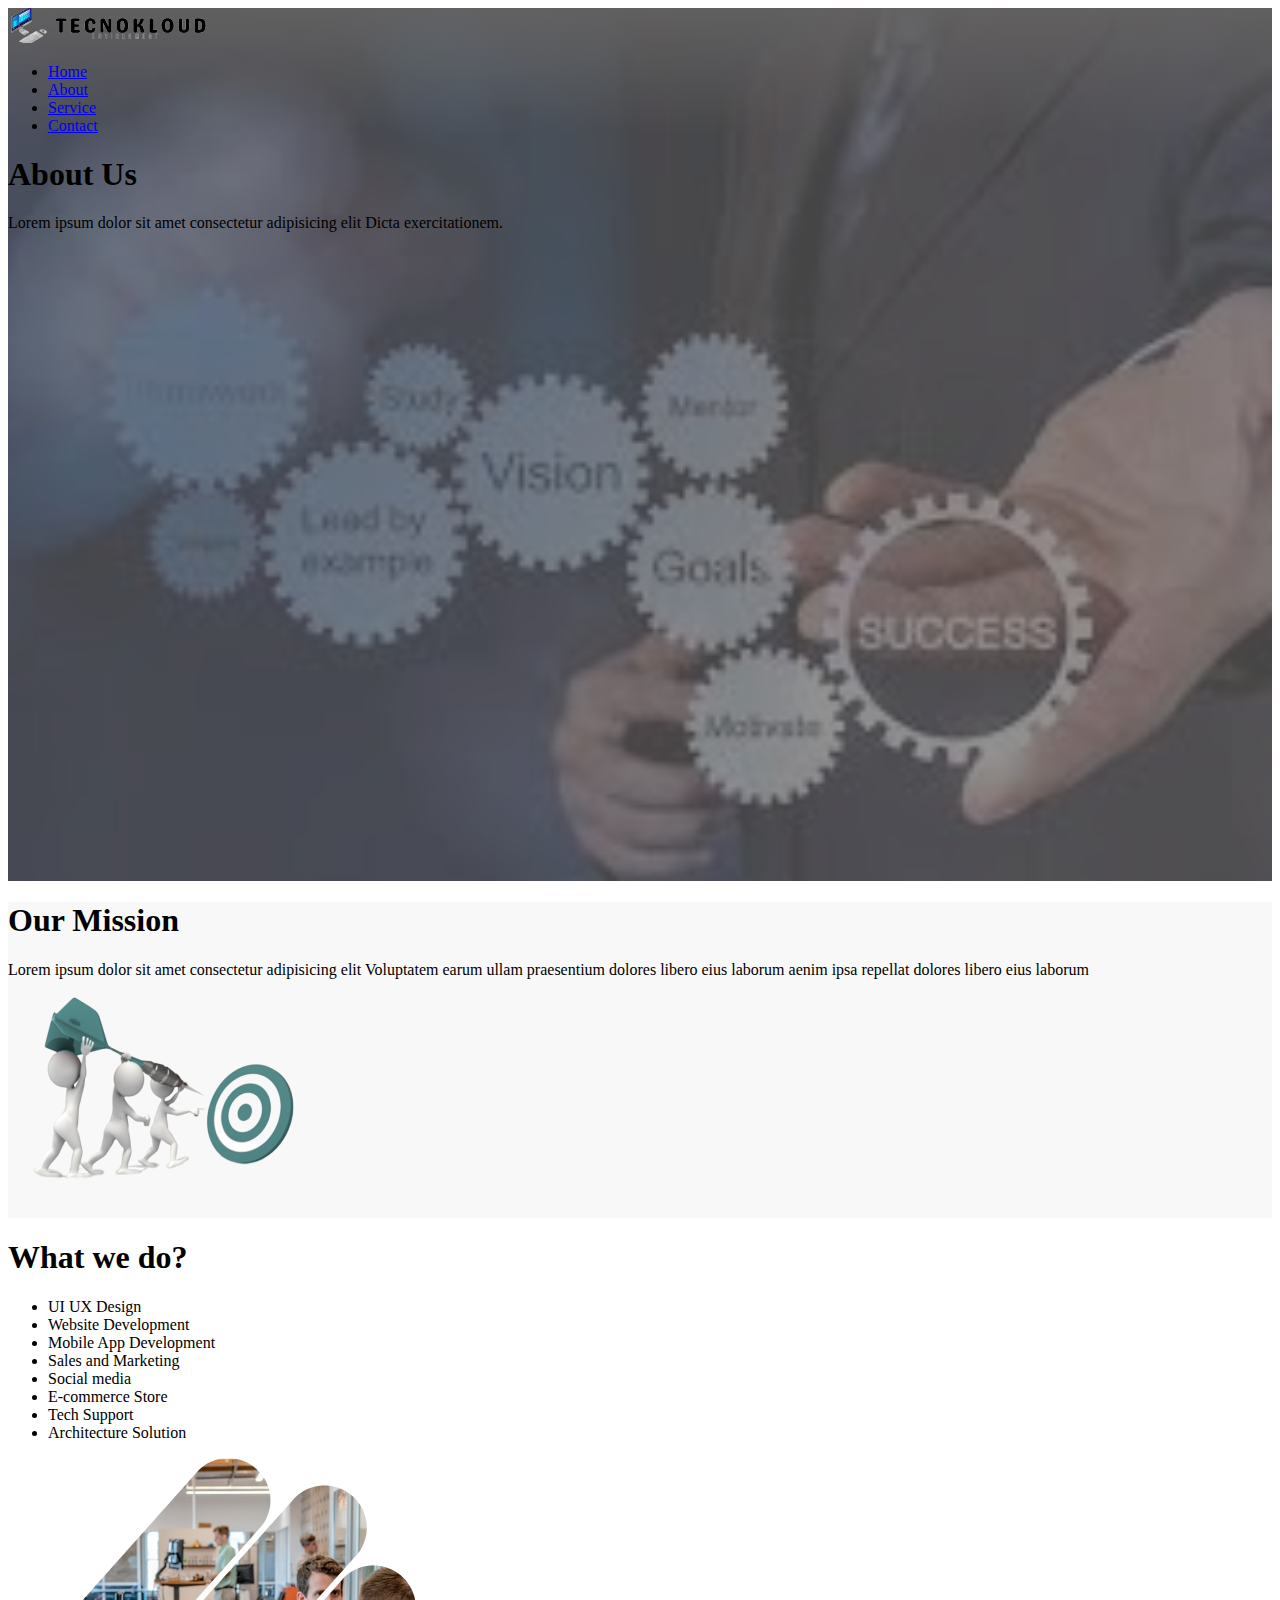
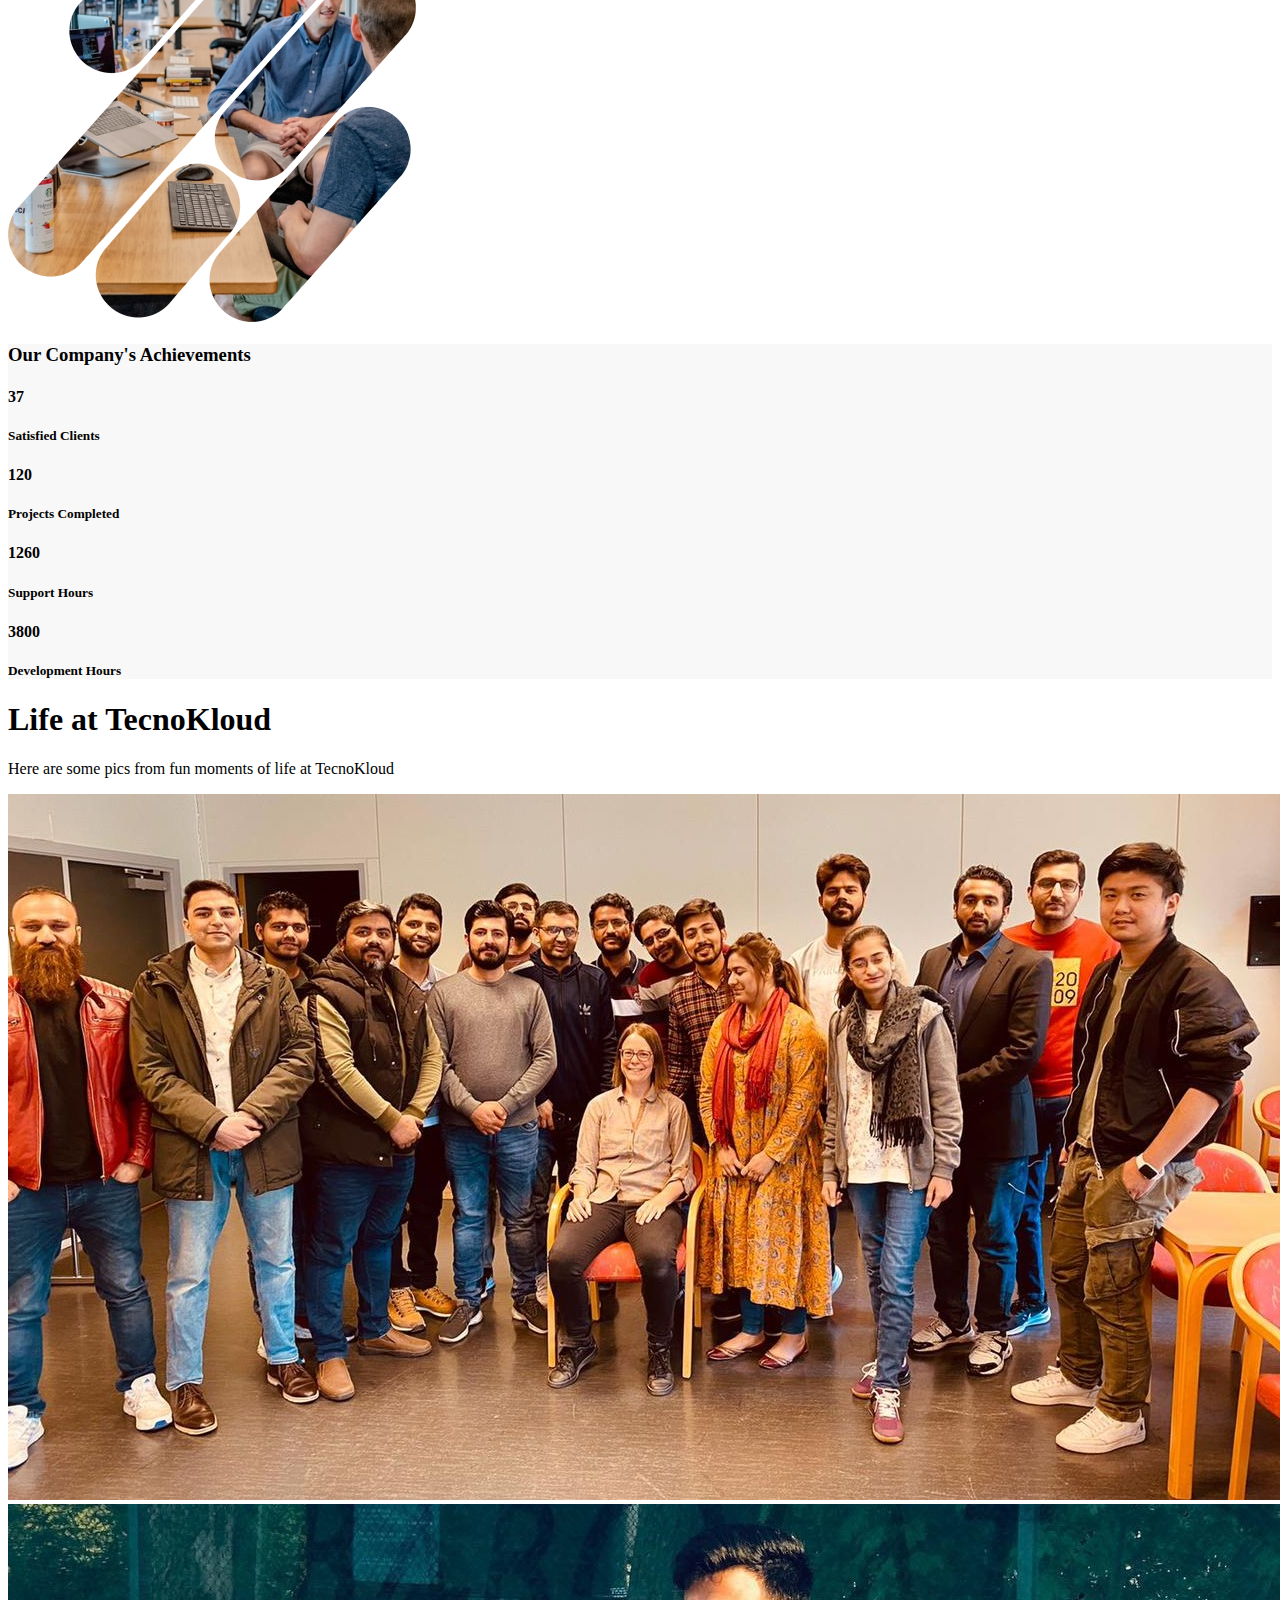
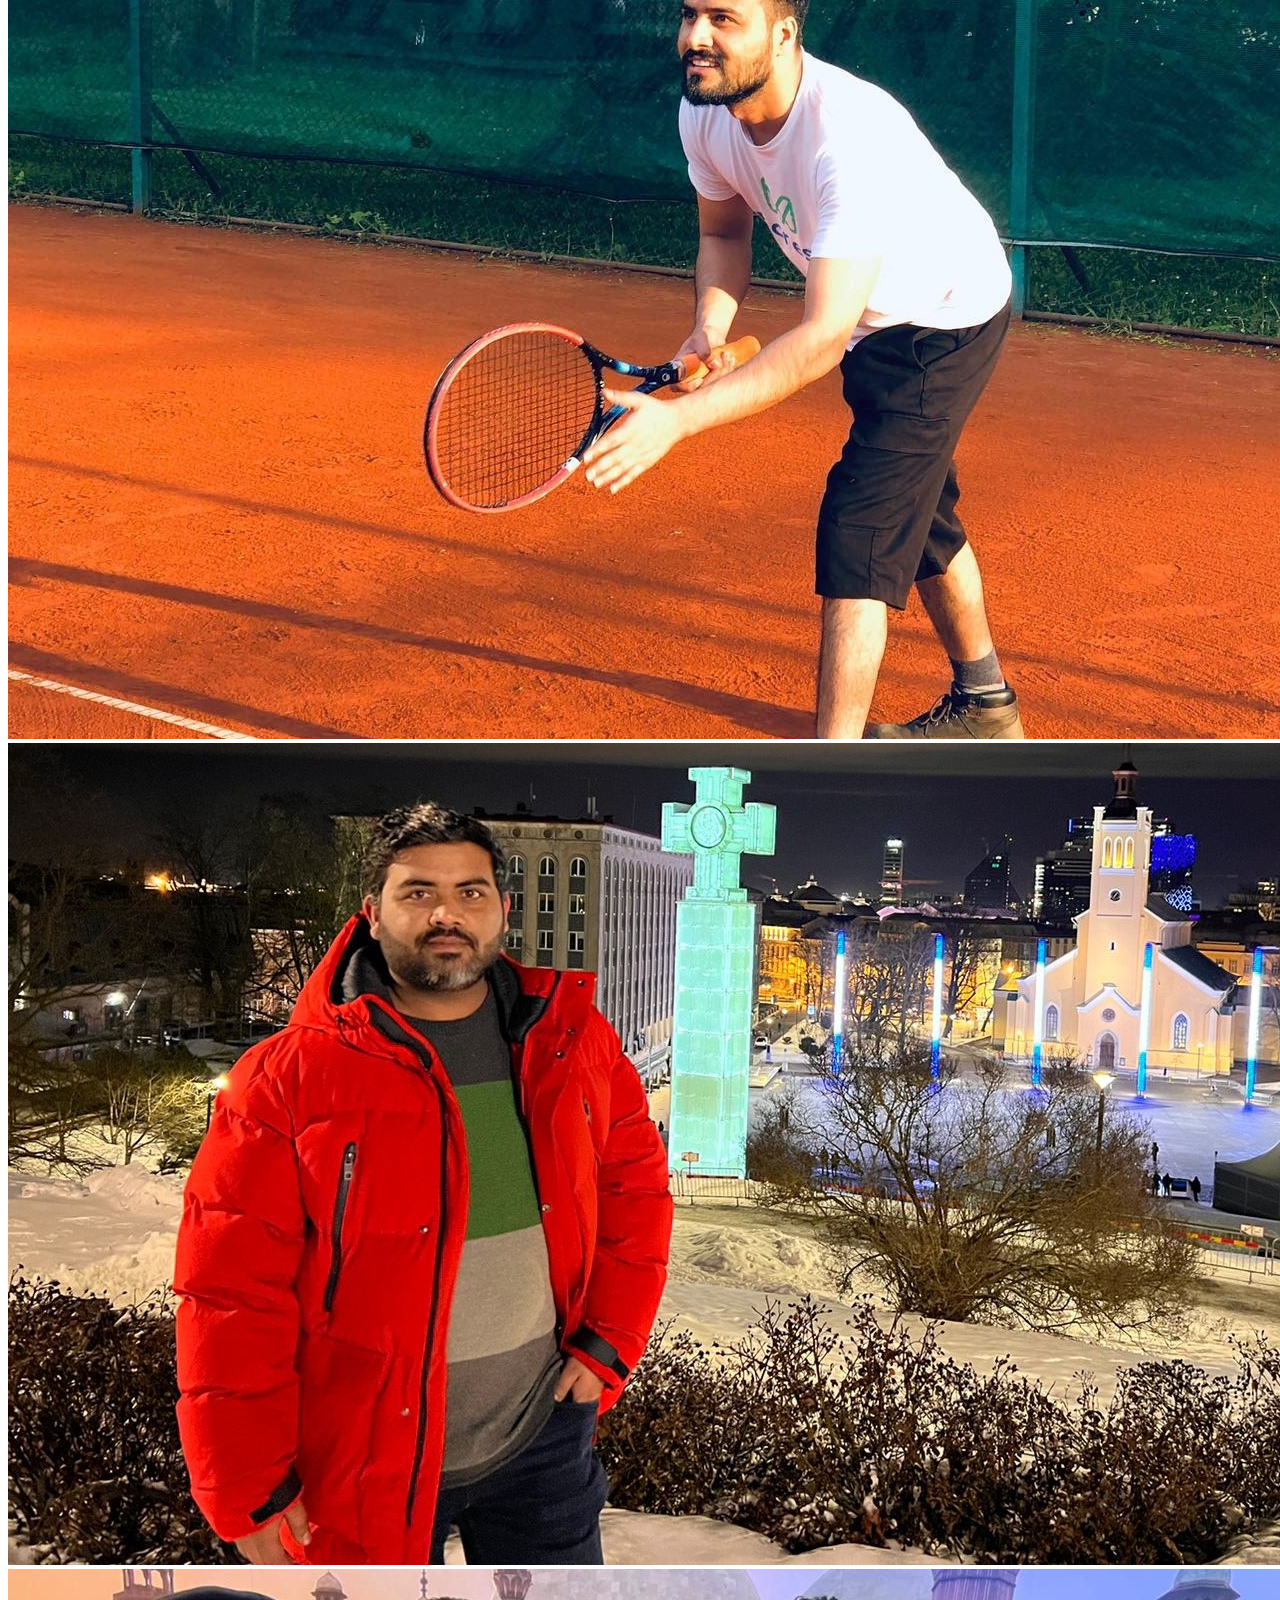
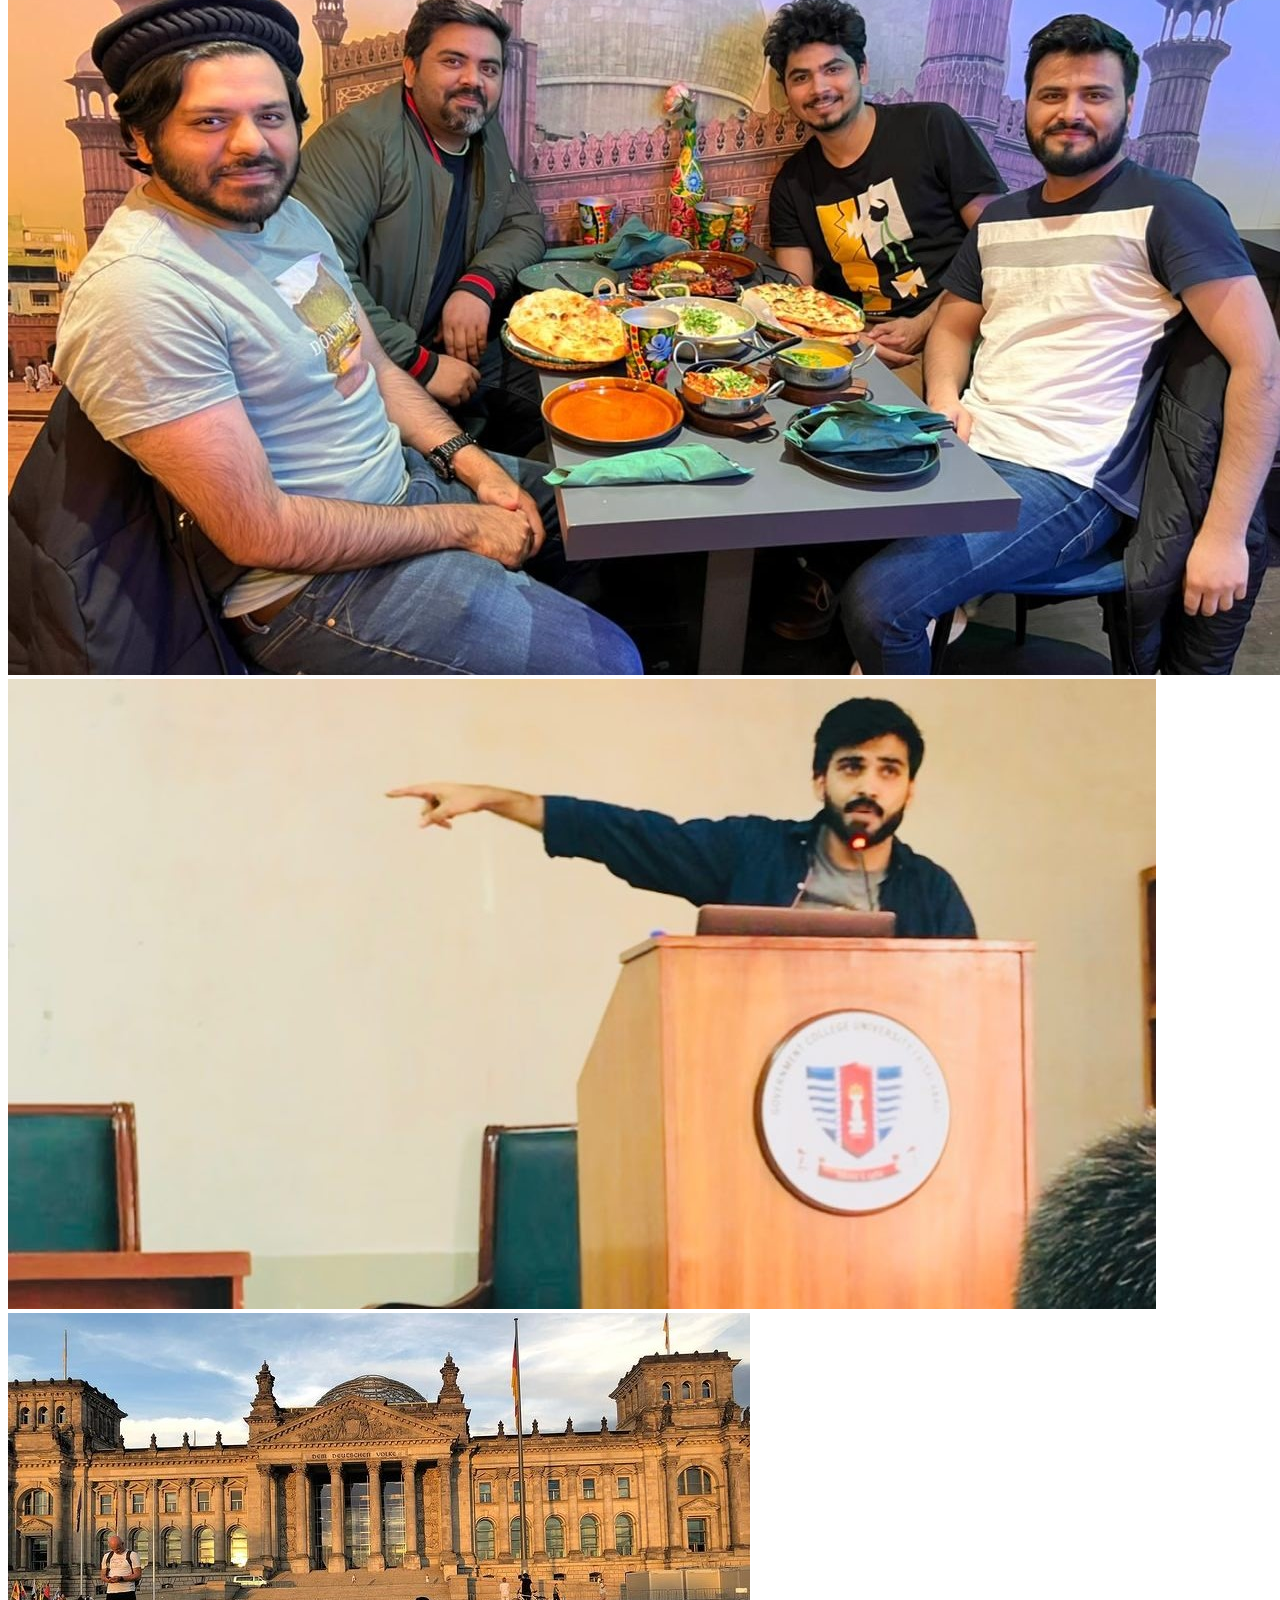
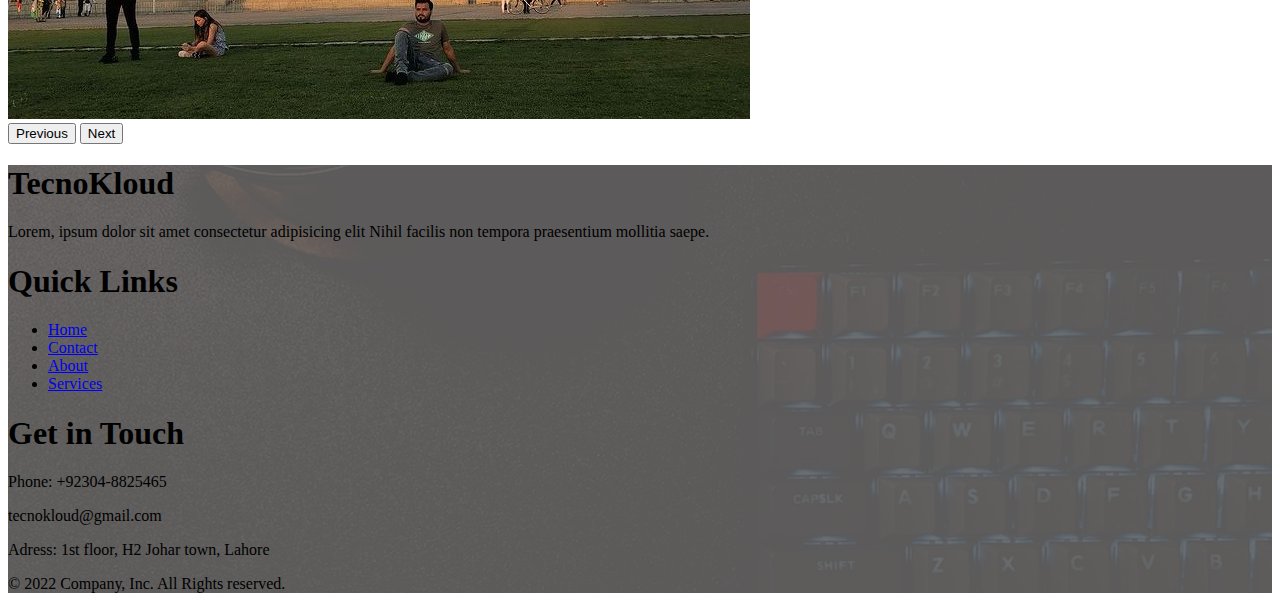
==== About Us.html @ c4c7d27a "Add files via upload" ====
<!doctype html>
<html lang="en">

<head>
    <meta charset="utf-8">
    <meta name="viewport" content="width=device-width, initial-scale=1">
    <title>Tecno Kloud</title>
    <link href="https://cdn.jsdelivr.net/npm/bootstrap@5.3.0-alpha1/dist/css/bootstrap.min.css" rel="stylesheet"
        integrity="sha384-GLhlTQ8iRABdZLl6O3oVMWSktQOp6b7In1Zl3/Jr59b6EGGoI1aFkw7cmDA6j6gD" crossorigin="anonymous">
    <link rel="stylesheet" href="style.css">
</head>

<body>

    <!-- navbar -->

    <div class="about-img">
        <nav class="navbar navbar-main navbar-expand-md z-1">
            <div class="container">
                <a class="navbar-brand" href="#">
                    <img class="img-fluid pb-md-5" src="/Assessts/TECNOKLOUD-icon.png" alt="Loading..." width="200">
                </a>
                <div class="navbar-toggler me-2" type="button" data-bs-toggle="collapse" data-bs-target="#btn">
                    <span class="navbar-toggler-icon"></span>
                </div>
                <div class="collapse navbar-collapse" id="btn">
                    <ul class="navbar-nav fs-5 fw-bold ms-auto pb-md-5">
                        <li class="nav-item ">
                            <a href="index.html" class="nav-link mx-3">Home</a>
                        </li>
                        <li class="nav-item">
                            <a href="About Us.html" class="nav-link mx-3">About</a>
                        </li>
                        <li class="nav-item">
                            <a href="services.html" class="nav-link mx-3">Service</a>
                        </li>
                        <li class="nav-item">
                            <a href="contact us.html" class="nav-link mx-3">Contact</a>
                        </li>
                    </ul>
                </div>
            </div>
        </nav>

        <!-- intro-about -->

        <div class="container pt-5">
            <h1 class="display-4 text-center fw-bold pt-md-5 pt-2">About Us
            </h1>
            <p class="fw-bold lead text-center pt-md-3">Lorem ipsum dolor sit amet consectetur adipisicing elit Dicta
                exercitationem.</p>
        </div>
    </div>

    <!-- our mission -->

    <div class="how-we-do">
        <div class="container mt-5 pt-5">
            <div class="text-center">
                <h1 class="display-4 fw-bold pb-3">Our Mission</h1>
                <p class="lead fw-semibold pb-5">Lorem ipsum dolor sit amet consectetur adipisicing elit
                    Voluptatem earum ullam praesentium dolores libero eius laborum aenim ipsa repellat dolores libero
                    eius
                    laborum</p>
                <img class="img-fluid" src="/Assessts/mission.png" alt="Loading...">
            </div>
        </div>
    </div>

    <!-- what we do-about -->

    <div class="container mt-5 mb-5">
        <div class="row">
            <div class="col-md-6">
                <h1 class="text-info pt-md-5">What we do?</h1>
                <ul class="fs-4">
                    <li>UI UX Design</li>
                    <li>Website Development</li>
                    <li>Mobile App Development</li>
                    <li>Sales and Marketing</li>
                    <li>Social media</li>
                    <li>E-commerce Store</li>
                    <li>Tech Support</li>
                    <li>Architecture Solution</li>
                </ul>
            </div>
            <div class="col-md-6">
                <img class="img-fluid" src="/Assessts/scratch.png" alt="Loading...">
            </div>
        </div>
    </div>

    <!-- our achievements-about us -->

    <div class="container how-we-do mt-5 mb-5 pt-5 pb-5">
        <div class="row text-center gy-5">
            <h3 class="col-md-3">Our Company's Achievements</h3>
            <div class="col-md-2 achievement">
                <h4 class="text-info">37</h4>
                <h5>Satisfied Clients</h4>
            </div>
            <div class="col-md-2 achievement">
                <h4 class="text-info">120</h4>
                <h5>Projects Completed</h5>
            </div>
            <div class="col-md-2 achievement">
                <h4 class="text-info">1260</h4>
                <h5>Support Hours</h5>
            </div>
            <div class="col-md-2 achievement">
                <h4 class="text-info">3800</h4>
                <h5>Development Hours</h5>
            </div>
        </div>
    </div>

    <!-- life at tecnokloud-about us -->

    <div class="container mb-5">
        <div class="text-center">
            <h1 class="display-5 fw-bold pb-3">Life at TecnoKloud</h1>
            <p class="lead fw-semibold pb-5">Here are some pics from fun moments of life at TecnoKloud</p>
        </div>
        <div id="carouselExampleInterval" class="carousel slide" data-bs-ride="carousel">
            <div class="carousel-inner">
              <div class="carousel-item active" data-bs-interval="10000">
                <img src="/Assessts/image1.jpg" class="d-block w-100" alt="Laoding...">
              </div>
              <div class="carousel-item" data-bs-interval="2000">
                <img src="/Assessts/image6.jpeg" class="d-block w-100" alt="Laoding......">
              </div>
              <div class="carousel-item" data-bs-interval="2000">
                <img src="/Assessts/image2.jpg" class="d-block w-100" alt="Laoding......">
              </div>
              <div class="carousel-item" data-bs-interval="2000">
                <img src="/Assessts/image3.jpg" class="d-block w-100" alt="Laoding......">
              </div>
              <div class="carousel-item" data-bs-interval="2000">
                <img src="/Assessts/image5.jpeg" class="d-block w-100" alt="Laoding......">
              </div>
              <div class="carousel-item" data-bs-interval="2000">
                <img src="/Assessts/image8.jpeg" class="d-block w-100" alt="Laoding......">
              </div>
            </div>
            <button class="carousel-control-prev" type="button" data-bs-target="#carouselExampleInterval" data-bs-slide="prev">
              <span class="carousel-control-prev-icon" aria-hidden="true"></span>
              <span class="visually-hidden">Previous</span>
            </button>
            <button class="carousel-control-next" type="button" data-bs-target="#carouselExampleInterval" data-bs-slide="next">
              <span class="carousel-control-next-icon" aria-hidden="true"></span>
              <span class="visually-hidden">Next</span>
            </button>
          </div>
    </div>

    <!-- footer-about -->

    <div class="footer-bg">
        <div class="container pt-5 pb-5">
            <div class="row gy-4 border-bottom border-1 pb-5">
                <div class="col-md-4 text-center">
                    <h1 class="text-info">TecnoKloud</h1>
                    <p class="fw-semibold fs-5 text-white">Lorem, ipsum dolor sit amet consectetur adipisicing elit
                        Nihil facilis
                        non tempora praesentium mollitia saepe.</p>
                </div>
                <div class="col-md-4 text-center">
                    <h1 class="text-info">Quick Links</h1>
                    <ul class="list-unstyled fw-semibold fs-4 text-white">
                        <li>
                            <a class="nav-link" href="index.html">Home</a>
                        </li>
                        <li>
                            <a class="nav-link" href="contact us.html">Contact</a>
                        </li>
                        <li>
                            <a class="nav-link" href="#">About</a>
                        </li>
                        <li>
                            <a class="nav-link" href="services.html">Services</a>
                        </li>
                    </ul>
                </div>
                <div class="col-md-4 text-center">
                    <h1 class="text-info">Get in Touch</h1>
                    <p class="fw-semibold fs-5 text-white">Phone: +92304-8825465</p>
                    <p class="fw-semibold fs-5 text-white">tecnokloud@gmail.com</p>
                    <p class="fw-semibold fs-5 text-white">Adress: 1st floor, H2 Johar town, Lahore</p>
                </div>
            </div>
        </div>
        <div class="text-center text-white pb-2">
            <p>&copy; 2022 Company, Inc. All Rights reserved.</p>
        </div>
    </div>



    <script src="https://cdn.jsdelivr.net/npm/bootstrap@5.3.0-alpha1/dist/js/bootstrap.bundle.min.js"
        integrity="sha384-w76AqPfDkMBDXo30jS1Sgez6pr3x5MlQ1ZAGC+nuZB+EYdgRZgiwxhTBTkF7CXvN"
        crossorigin="anonymous"></script>
</body>

</html>
---- style.css ----
.banner-img{
    background-image: url(Assessts/banner-img.jpg);
    box-shadow: inset 0 0 0 1000px rgba(100, 98, 98, 0.5);
    background-repeat: no-repeat;
    background-size: cover;
    background-position: bottom;
    height: 97vh;
    
}

/* navbar */

.navbar-main{
    background-image: linear-gradient(to top,transparent,rgba(100, 98, 98,0.9));
}
.nav-item:hover{
    background-color: rgba(129, 250, 129,0.1);
    color: white;
    margin-left: 10px;
    margin-right: 10x;
    padding-left: 15px;
    padding-right: 15px;
    border: none;
    font-weight: bold;
    font-size: 18px;
    cursor: pointer;
    transition: padding 0.15s,margin 0.15s;
}

/* how we do-home */

.how-we-do{
    background-color: rgba(238, 237, 237,0.4);
}

/* our achievements-home */

.achievement:hover{
    margin-left: 5px;
    margin-right: 5px;
    padding:10px;
    background-color: white;
    box-shadow: 3px 3px 20px 9px rgb(184, 228, 251);
}

/* contact us-home */

.btn-1:hover{
    background-color: rgb(118, 210, 244);
    padding-left: 25px;
    padding-right: 25px;
    padding-top: 10px;
    padding-bottom: 10px;
}

/* footer-home */

.footer-bg{
    background-image: url(/Assessts/footer-img.jpg);
    background-repeat: no-repeat;
    background-size: cover;
    background-position: center;
    box-shadow: inset 0 0 0 1000px rgba(100, 98, 98, 0.9);
}

/* contact us page */

.contact-bg{
    background-image: url(Assessts/choose-us.jpg);
    box-shadow: inset 0 0 0 1000px rgba(100, 98, 98, 0.7);
    background-repeat: no-repeat;
    background-size: cover;
    background-position: bottom;
    height: 97vh;
}

/* services page */

.services-img{
    background-image: url(Assessts/services-bg.jpg);
    box-shadow: inset 0 0 0 1000px rgba(100, 98, 98, 0.7);
    background-repeat: no-repeat;
    background-size: cover;
    background-position: bottom;
    height: 97vh;
}
.card:hover{
    margin-left: 5px;
    margin-right: 5px;
    background-color: white;
    box-shadow: 3px 3px 20px 9px rgb(184, 228, 251);
}

/* about page */

.about-img{
    background-image: url(Assessts/about-bg.jpg);
    box-shadow: inset 0 0 0 1000px rgba(100, 98, 98, 0.7);
    background-repeat: no-repeat;
    background-size: cover;
    background-position: bottom;
    height: 97vh;
}
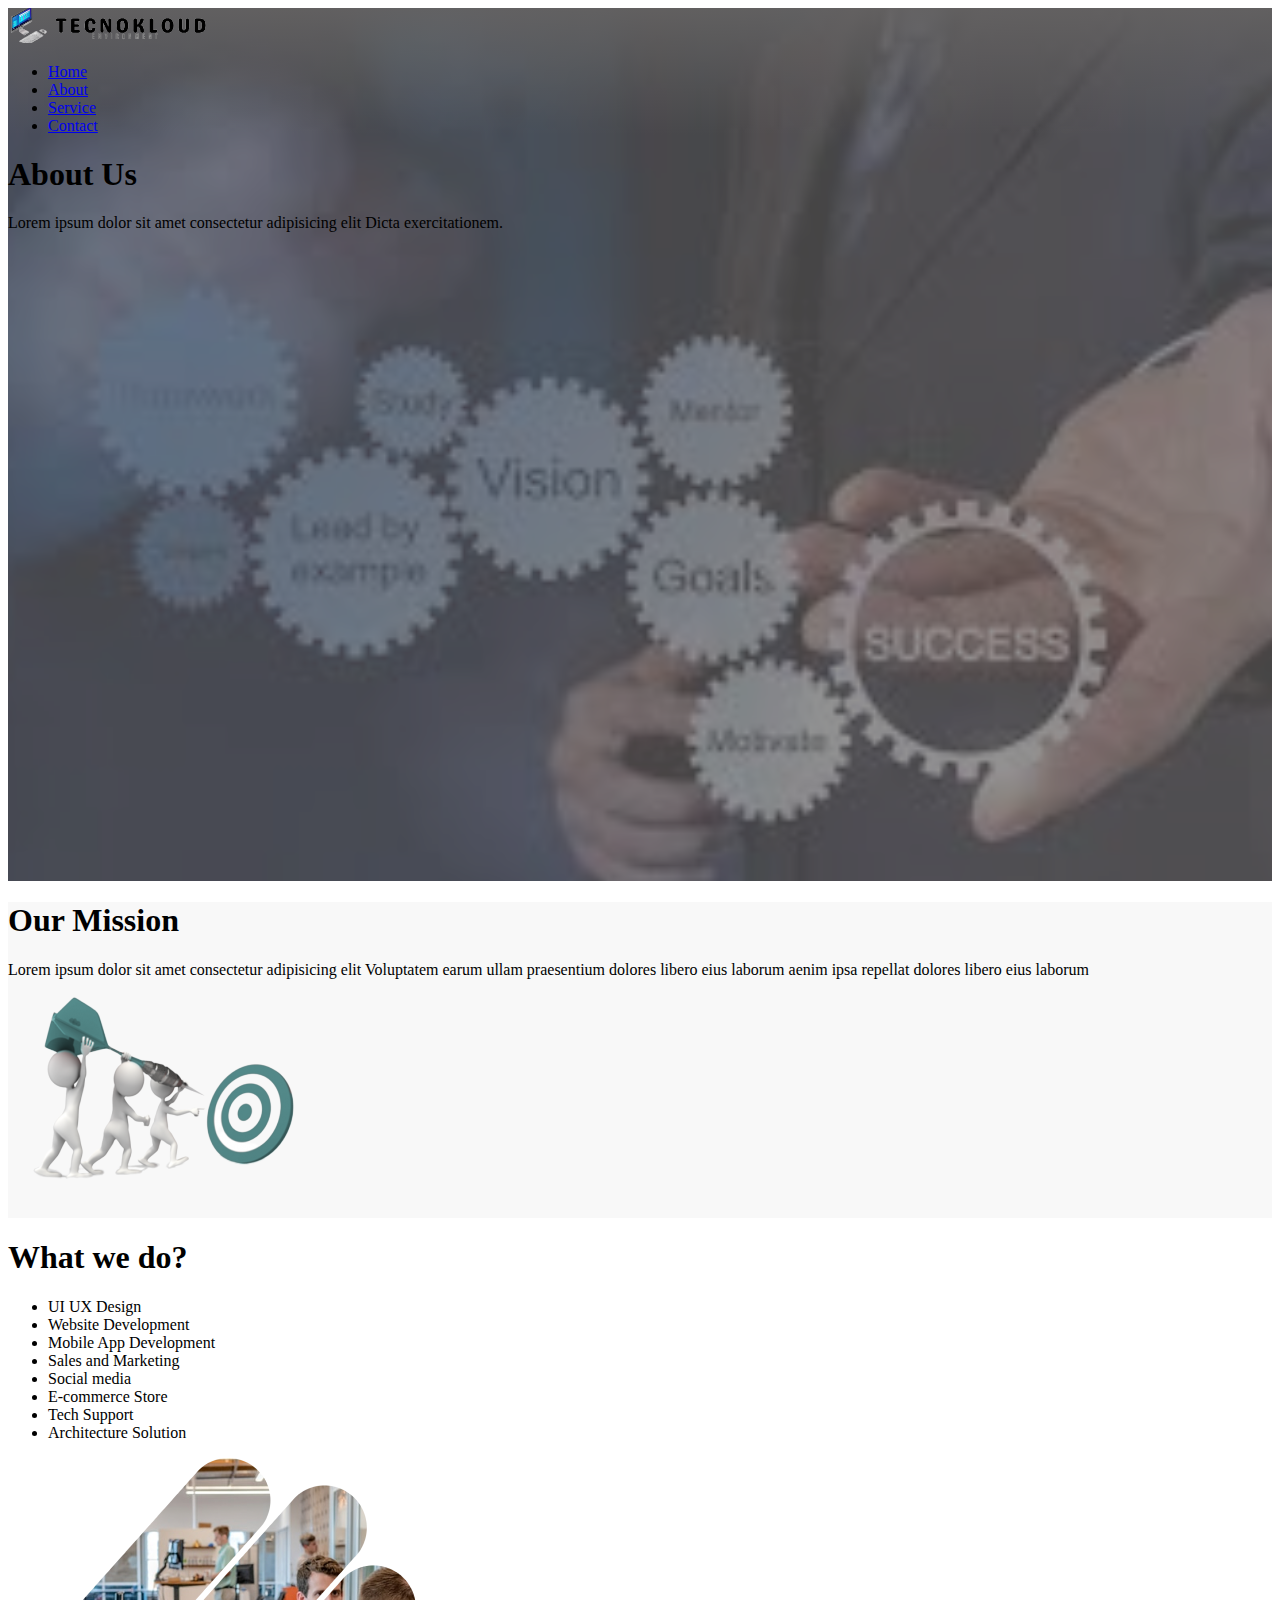
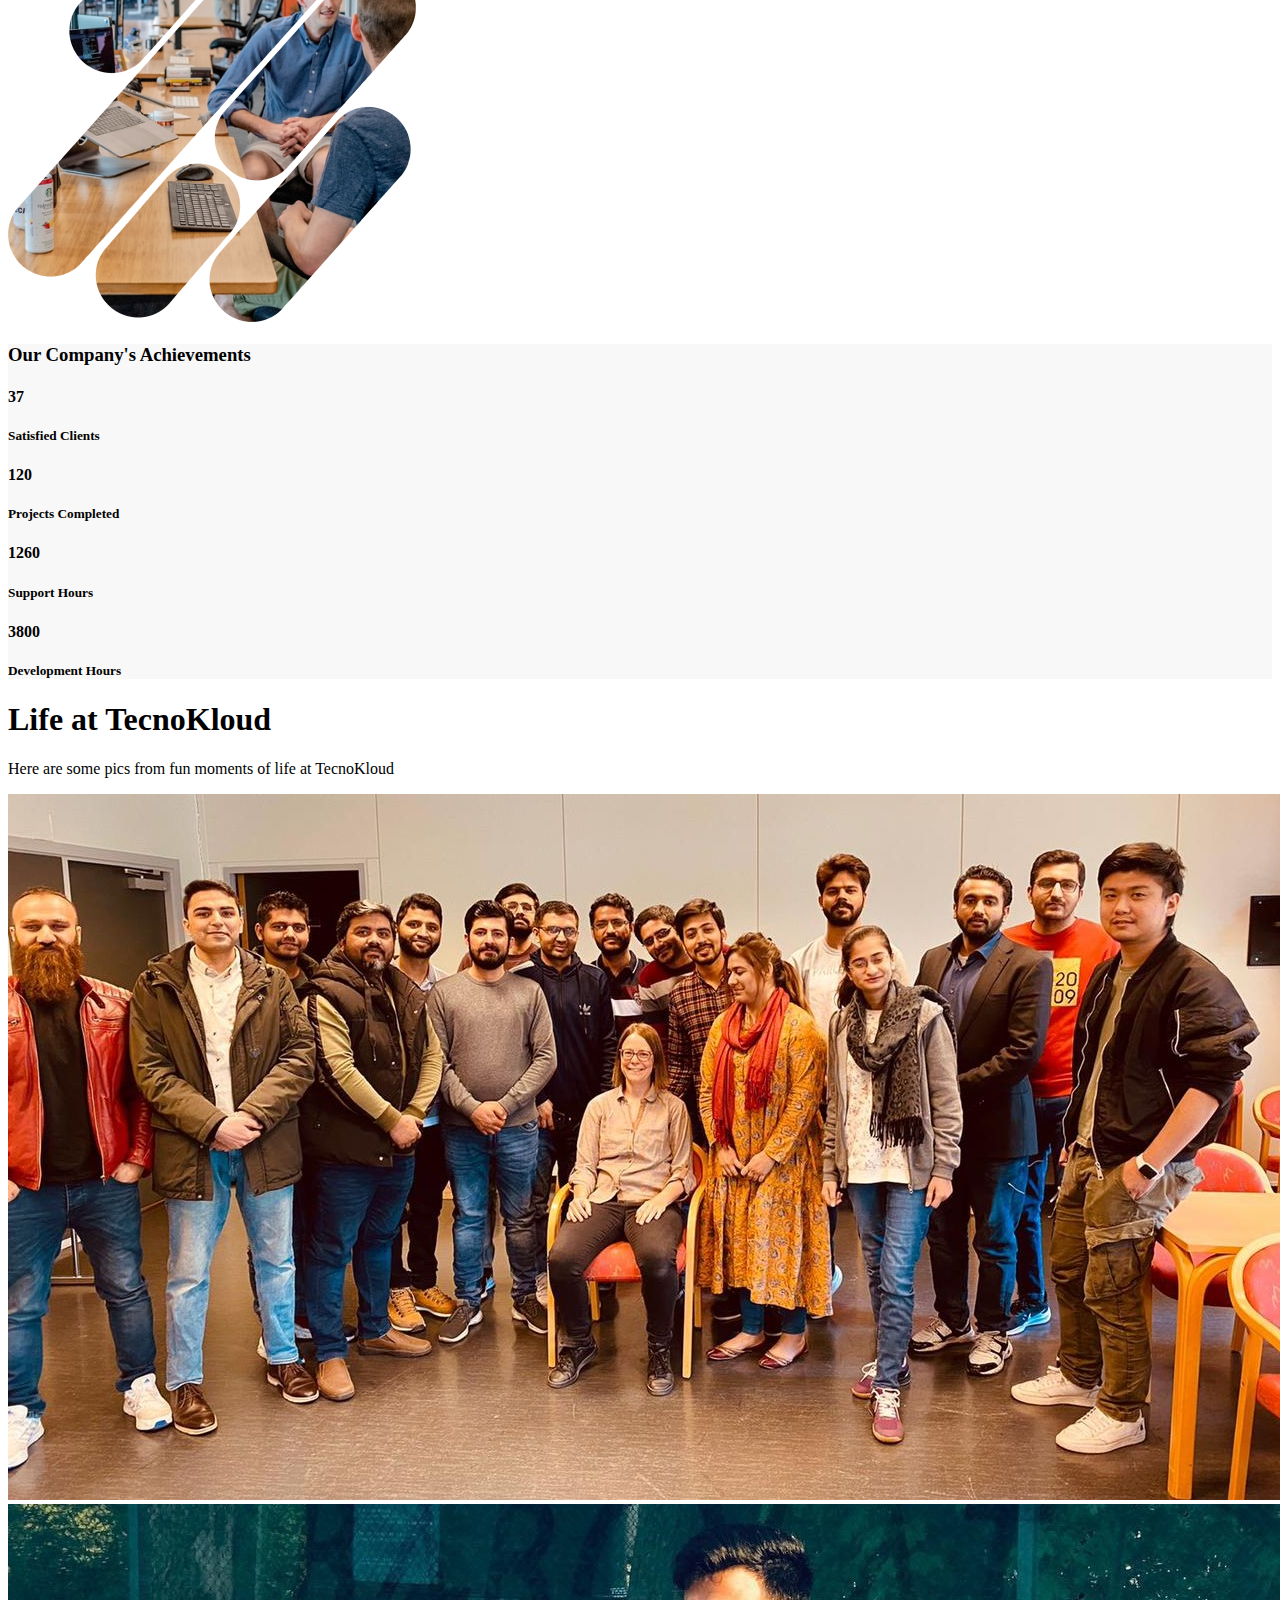
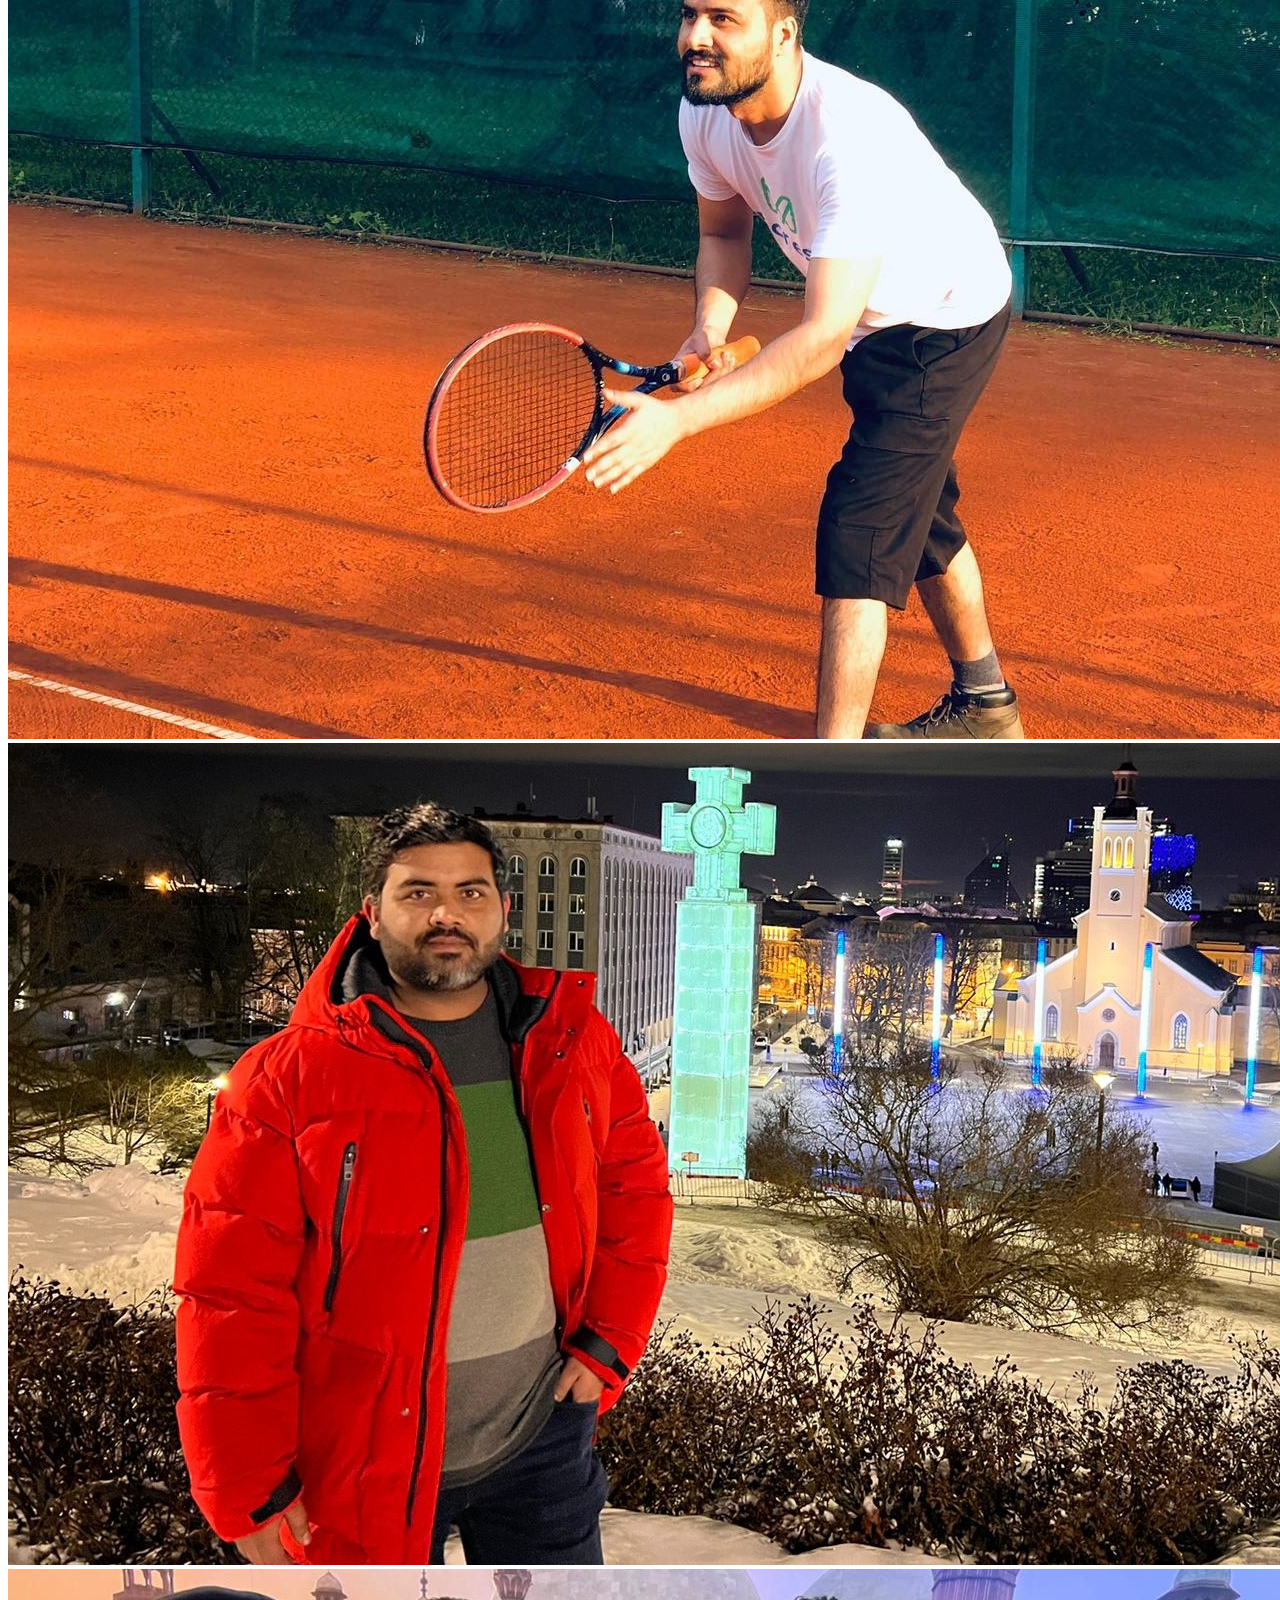
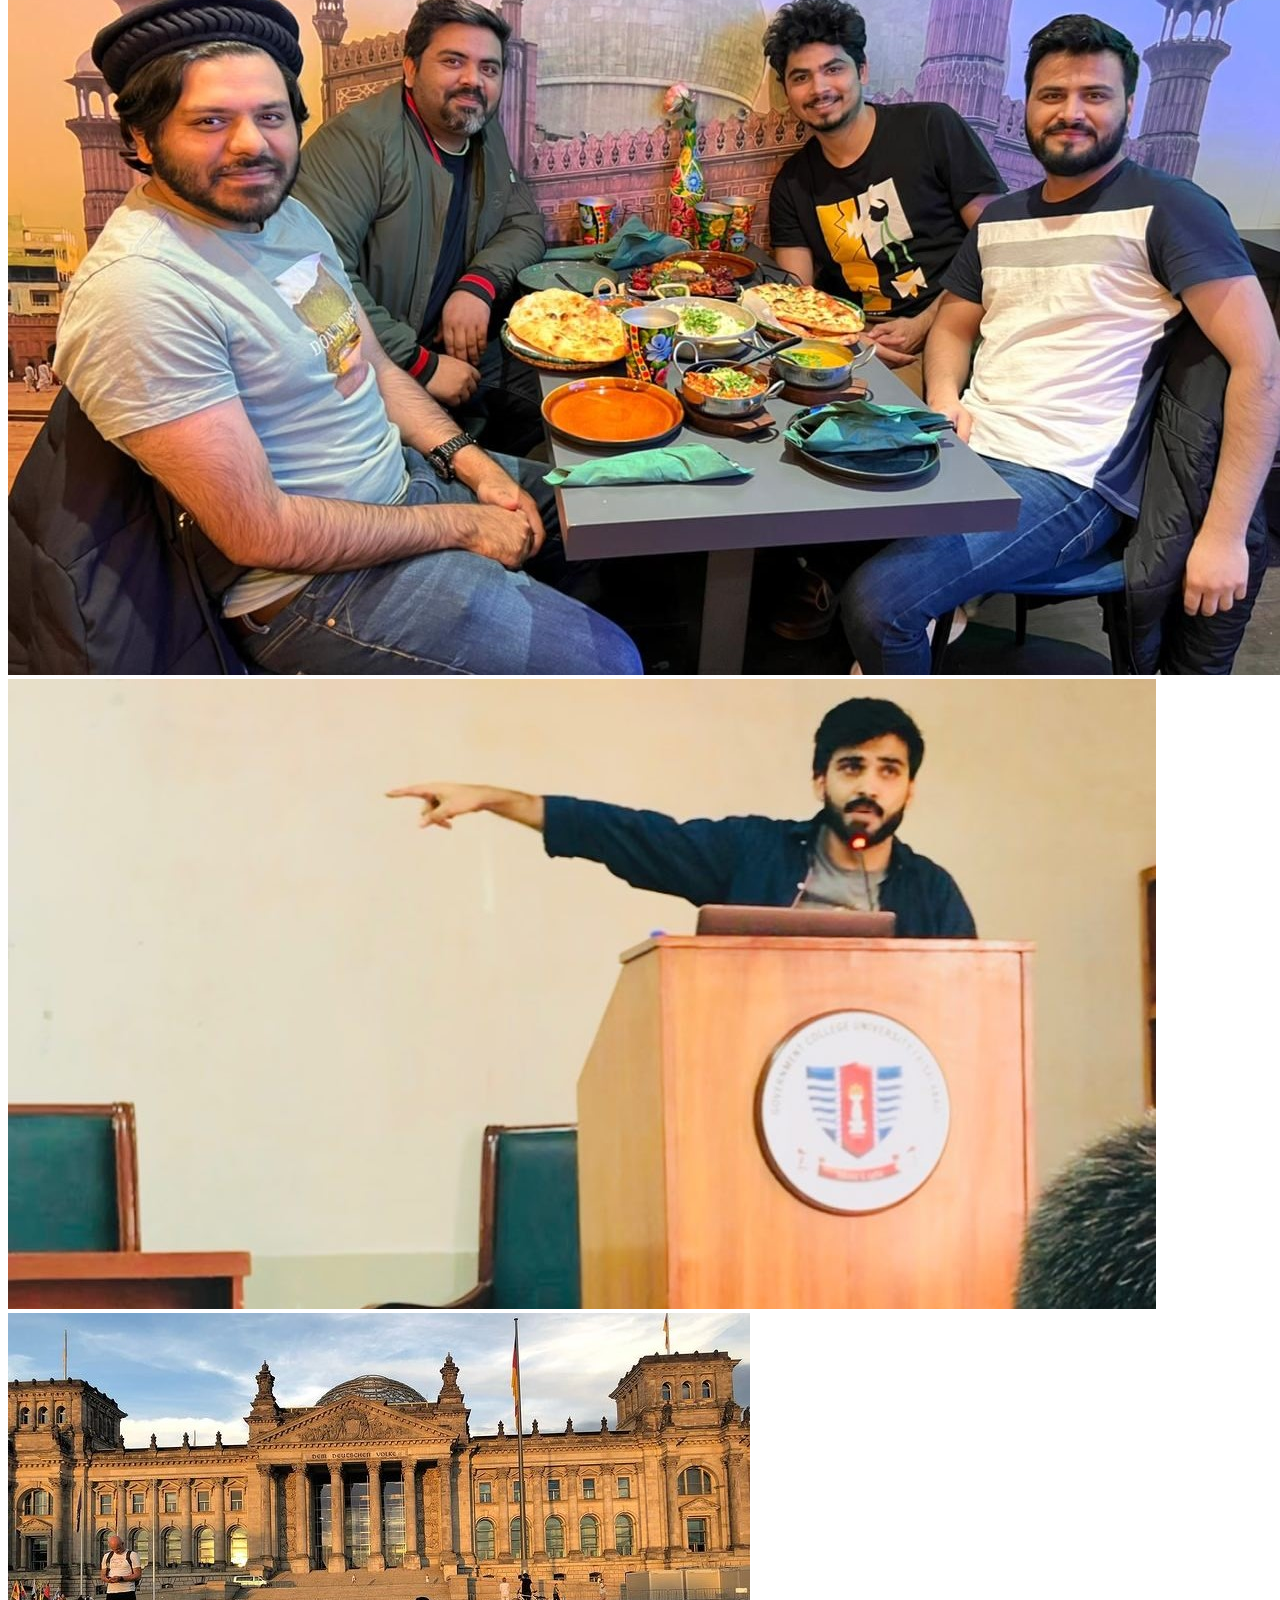
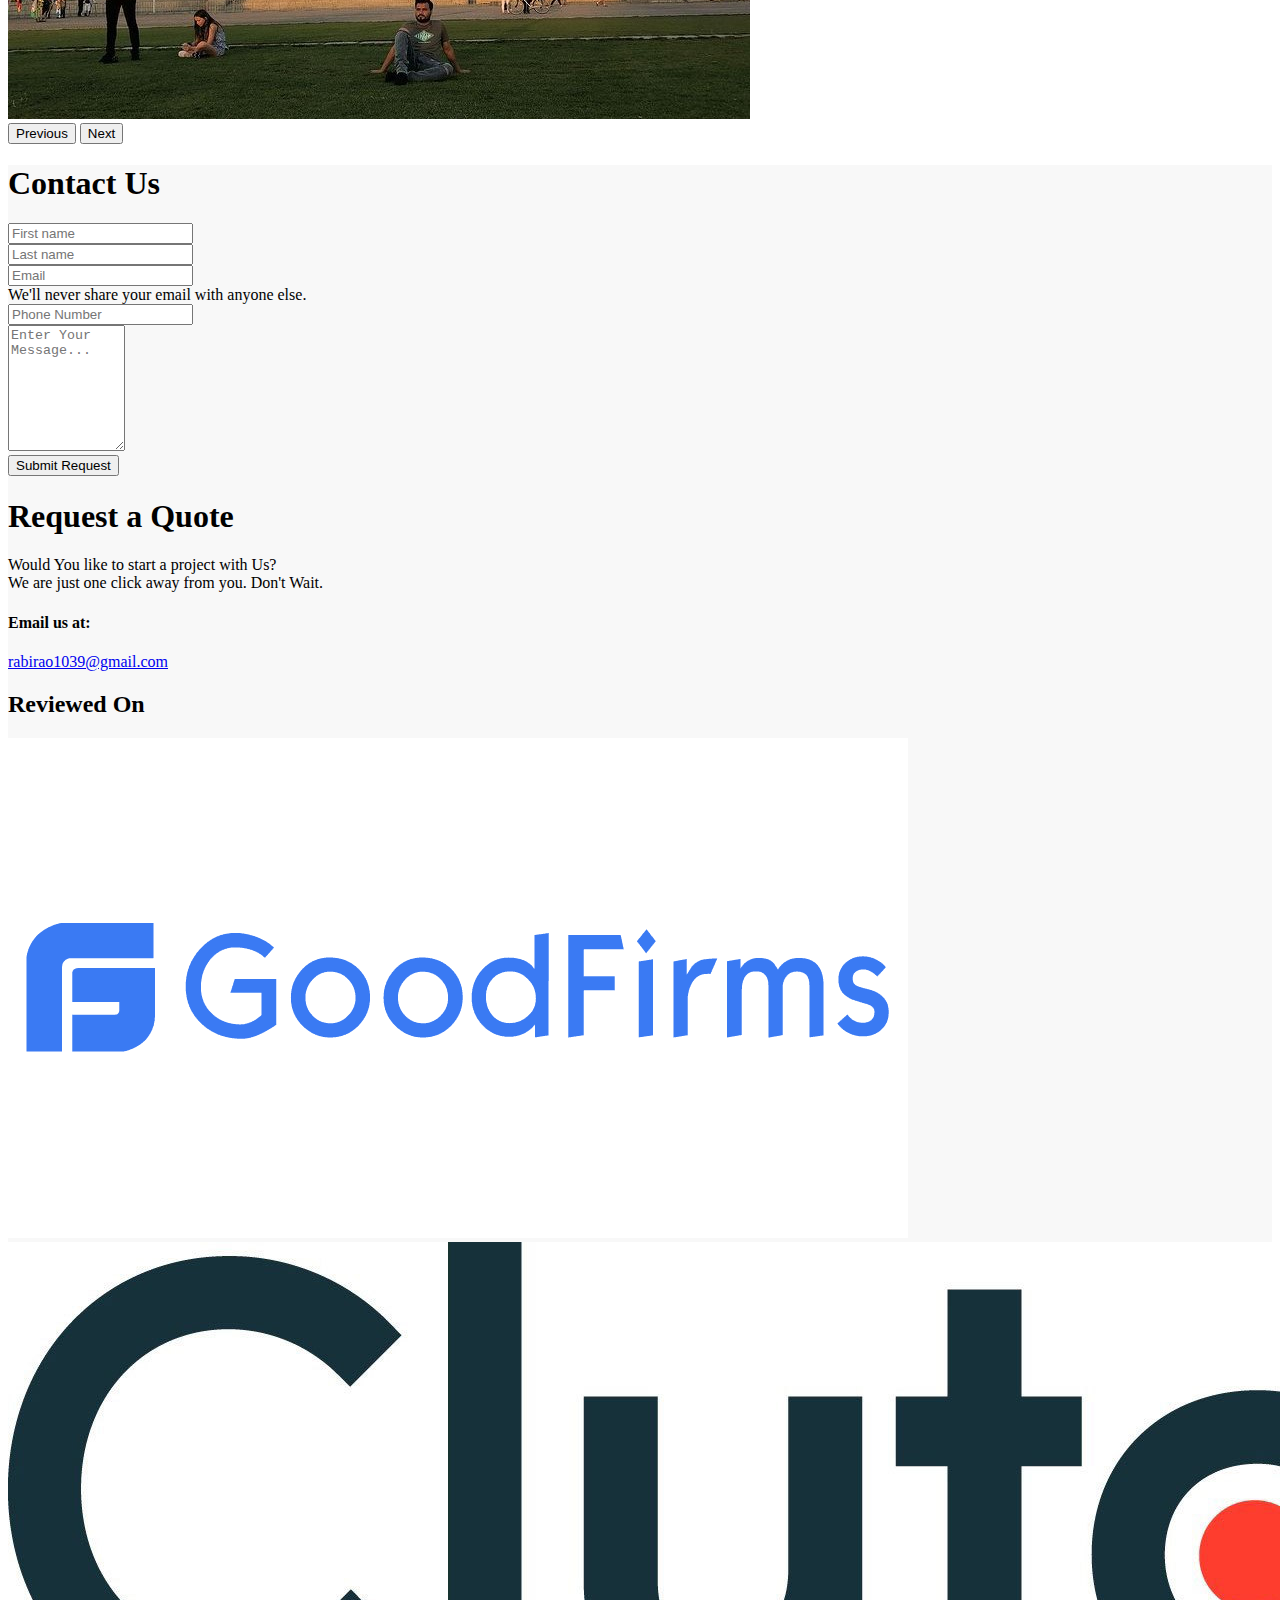
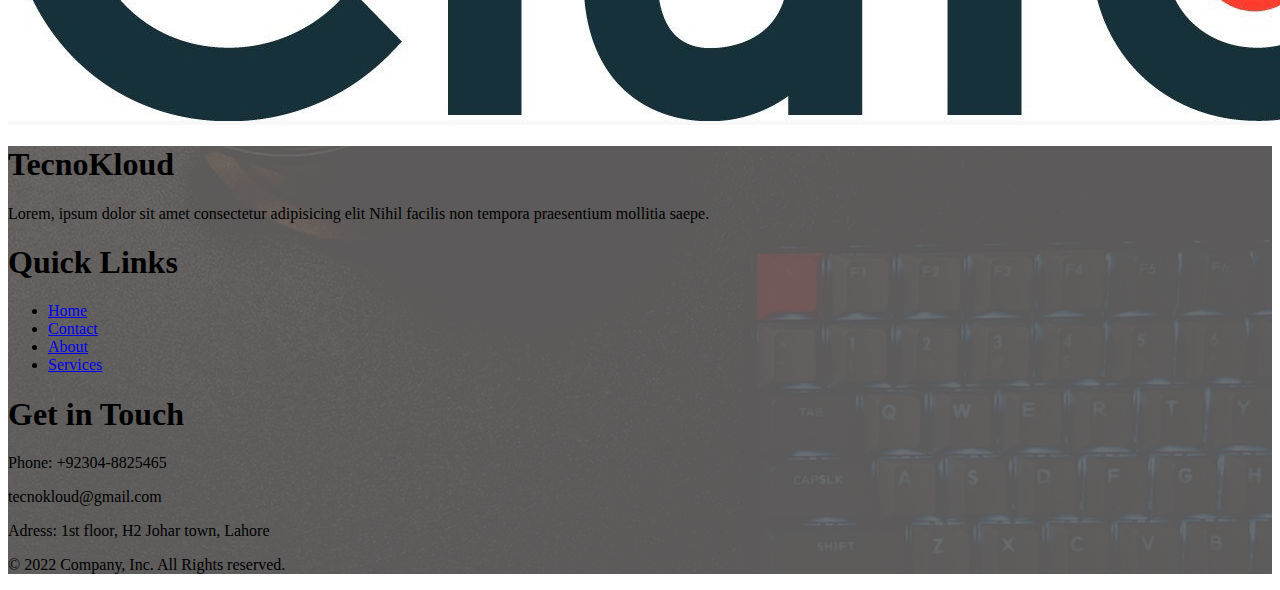
==== commit e7802258: "Add files via upload" ====
--- a/About Us.html
+++ b/About Us.html
@@ -17,7 +17,7 @@
     <div class="about-img">
         <nav class="navbar navbar-main navbar-expand-md z-1">
             <div class="container">
-                <a class="navbar-brand" href="#">
+                <a class="navbar-brand" href="index.html">
                     <img class="img-fluid pb-md-5" src="/Assessts/TECNOKLOUD-icon.png" alt="Loading..." width="200">
                 </a>
                 <div class="navbar-toggler me-2" type="button" data-bs-toggle="collapse" data-bs-target="#btn">
@@ -123,35 +123,103 @@
         </div>
         <div id="carouselExampleInterval" class="carousel slide" data-bs-ride="carousel">
             <div class="carousel-inner">
-              <div class="carousel-item active" data-bs-interval="10000">
-                <img src="/Assessts/image1.jpg" class="d-block w-100" alt="Laoding...">
-              </div>
-              <div class="carousel-item" data-bs-interval="2000">
-                <img src="/Assessts/image6.jpeg" class="d-block w-100" alt="Laoding......">
-              </div>
-              <div class="carousel-item" data-bs-interval="2000">
-                <img src="/Assessts/image2.jpg" class="d-block w-100" alt="Laoding......">
-              </div>
-              <div class="carousel-item" data-bs-interval="2000">
-                <img src="/Assessts/image3.jpg" class="d-block w-100" alt="Laoding......">
-              </div>
-              <div class="carousel-item" data-bs-interval="2000">
-                <img src="/Assessts/image5.jpeg" class="d-block w-100" alt="Laoding......">
-              </div>
-              <div class="carousel-item" data-bs-interval="2000">
-                <img src="/Assessts/image8.jpeg" class="d-block w-100" alt="Laoding......">
-              </div>
-            </div>
-            <button class="carousel-control-prev" type="button" data-bs-target="#carouselExampleInterval" data-bs-slide="prev">
-              <span class="carousel-control-prev-icon" aria-hidden="true"></span>
-              <span class="visually-hidden">Previous</span>
+                <div class="carousel-item active" data-bs-interval="10000">
+                    <img src="/Assessts/image1.jpg" class="d-block w-100" alt="Laoding...">
+                </div>
+                <div class="carousel-item" data-bs-interval="2000">
+                    <img src="/Assessts/image6.jpeg" class="d-block w-100" alt="Laoding......">
+                </div>
+                <div class="carousel-item" data-bs-interval="2000">
+                    <img src="/Assessts/image2.jpg" class="d-block w-100" alt="Laoding......">
+                </div>
+                <div class="carousel-item" data-bs-interval="2000">
+                    <img src="/Assessts/image3.jpg" class="d-block w-100" alt="Laoding......">
+                </div>
+                <div class="carousel-item" data-bs-interval="2000">
+                    <img src="/Assessts/image5.jpeg" class="d-block w-100" alt="Laoding......">
+                </div>
+                <div class="carousel-item" data-bs-interval="2000">
+                    <img src="/Assessts/image8.jpeg" class="d-block w-100" alt="Laoding......">
+                </div>
+            </div>
+            <button class="carousel-control-prev" type="button" data-bs-target="#carouselExampleInterval"
+                data-bs-slide="prev">
+                <span class="carousel-control-prev-icon" aria-hidden="true"></span>
+                <span class="visually-hidden">Previous</span>
             </button>
-            <button class="carousel-control-next" type="button" data-bs-target="#carouselExampleInterval" data-bs-slide="next">
-              <span class="carousel-control-next-icon" aria-hidden="true"></span>
-              <span class="visually-hidden">Next</span>
+            <button class="carousel-control-next" type="button" data-bs-target="#carouselExampleInterval"
+                data-bs-slide="next">
+                <span class="carousel-control-next-icon" aria-hidden="true"></span>
+                <span class="visually-hidden">Next</span>
             </button>
-          </div>
-    </div>
+        </div>
+    </div>
+
+    <!-- Contact Us -->
+    <div class="how-we-do">
+        <div class="container pt-5 pb-5" id="contact">
+            <div class="row">
+                <div class="col">
+                    <h1 class="fw-bold pb-3">Contact Us</h1>
+                    <form>
+                        <div>
+                            <div class="mb-4">
+                                <input type="text" class="form-control bg-light-subtle p-3" placeholder="First name"
+                                    aria-label="First name">
+                            </div>
+                            <div class="mb-4">
+                                <input type="text" class="form-control bg-light-subtle p-3" placeholder="Last name"
+                                    aria-label="Last name">
+                            </div>
+                            <div class="mb-4">
+                                <input type="email" class="form-control bg-light-subtle p-3" placeholder="Email"
+                                    aria-label="Email">
+                                <div id="emailHelp" class="form-text">We'll never share your email with anyone else.
+                                </div>
+                            </div>
+                            <div class="mb-4">
+                                <input type="number" class="form-control bg-light-subtle p-3" placeholder="Phone Number"
+                                    aria-label="Phone Number">
+                            </div>
+                            <div class="mb-4">
+                                <textarea class="form-control bg-light-subtle" name="Enter Your Message..."
+                                    placeholder="Enter Your Message..." cols="12" rows="8"></textarea>
+                            </div>
+                            <div>
+                                <button type="submit" class="btn btn-1 btn-primary fs-5 p-3 fw-bold">Submit
+                                    Request</button>
+                            </div>
+                        </div>
+                    </form>
+                </div>
+                <!-- Request a quote-home -->
+                <div class="col ms-md-5">
+                    <div>
+                        <h1 class="fw-bold pb-3">Request a Quote</h1>
+                        <p class="fw-semibold lead pb-4">Would You like to start a project with Us?<br> We are just one
+                            click
+                            away from you. Don't Wait.</p>
+                    </div>
+                    <div class="d-flex flex-wrap pb-4">
+                        <h4 class="fw-bold">Email us at:</h4>
+                        <a class="text-decoration-none fw-bold ps-3 fs-5"
+                            href="mailto:rabirao1039@gmail.com">rabirao1039@gmail.com</a>
+                    </div>
+                    <!-- reviewed on -->
+                    <h2 class="fw-bold">Reviewed On</h2>
+                    <div>
+                        <div>
+                            <img class="img-fluid w-25" src="/Assessts/goodfirms-logo.png" alt="Loading...">
+                        </div>
+                        <div>
+                            <img class="img-fluid w-25" src="/Assessts/Clutch-logo.jpg" alt="Loading...">
+                        </div>
+                    </div>
+                </div>
+            </div>
+        </div>
+    </div>
+
 
     <!-- footer-about -->
 
--- a/style.css
+++ b/style.css
@@ -1,9 +1,9 @@
 .banner-img{
     background-image: url(Assessts/banner-img.jpg);
     box-shadow: inset 0 0 0 1000px rgba(100, 98, 98, 0.5);
-    background-repeat: no-repeat;
     background-size: cover;
     background-position: bottom;
+    background-attachment: fixed;
     height: 97vh;
     
 }
@@ -46,11 +46,20 @@
 /* contact us-home */
 
 .btn-1:hover{
-    background-color: rgb(118, 210, 244);
+    background-color: rgb(3, 131, 1);
     padding-left: 25px;
     padding-right: 25px;
     padding-top: 10px;
     padding-bottom: 10px;
+}
+
+/* featured work-home */
+
+.featured-img:hover{
+    cursor: pointer;
+    width: 600px;
+    margin: -1%;
+    transition: ease-out 0.8s;
 }
 
 /* footer-home */
@@ -68,9 +77,9 @@
 .contact-bg{
     background-image: url(Assessts/choose-us.jpg);
     box-shadow: inset 0 0 0 1000px rgba(100, 98, 98, 0.7);
-    background-repeat: no-repeat;
     background-size: cover;
     background-position: bottom;
+    background-attachment: fixed;
     height: 97vh;
 }
 
@@ -79,16 +88,23 @@
 .services-img{
     background-image: url(Assessts/services-bg.jpg);
     box-shadow: inset 0 0 0 1000px rgba(100, 98, 98, 0.7);
-    background-repeat: no-repeat;
+    background-attachment: fixed;
     background-size: cover;
     background-position: bottom;
     height: 97vh;
 }
 .card:hover{
+    cursor: pointer;
     margin-left: 5px;
     margin-right: 5px;
     background-color: white;
     box-shadow: 3px 3px 20px 9px rgb(184, 228, 251);
+}
+.card-we-offer:hover{
+    margin-left: 5px;
+    margin-right: 5px;
+    background-color: white;
+    box-shadow: inset 0 0 0 1000px rgb(161, 216, 246);
 }
 
 /* about page */
@@ -96,7 +112,7 @@
 .about-img{
     background-image: url(Assessts/about-bg.jpg);
     box-shadow: inset 0 0 0 1000px rgba(100, 98, 98, 0.7);
-    background-repeat: no-repeat;
+    background-attachment: fixed;
     background-size: cover;
     background-position: bottom;
     height: 97vh;
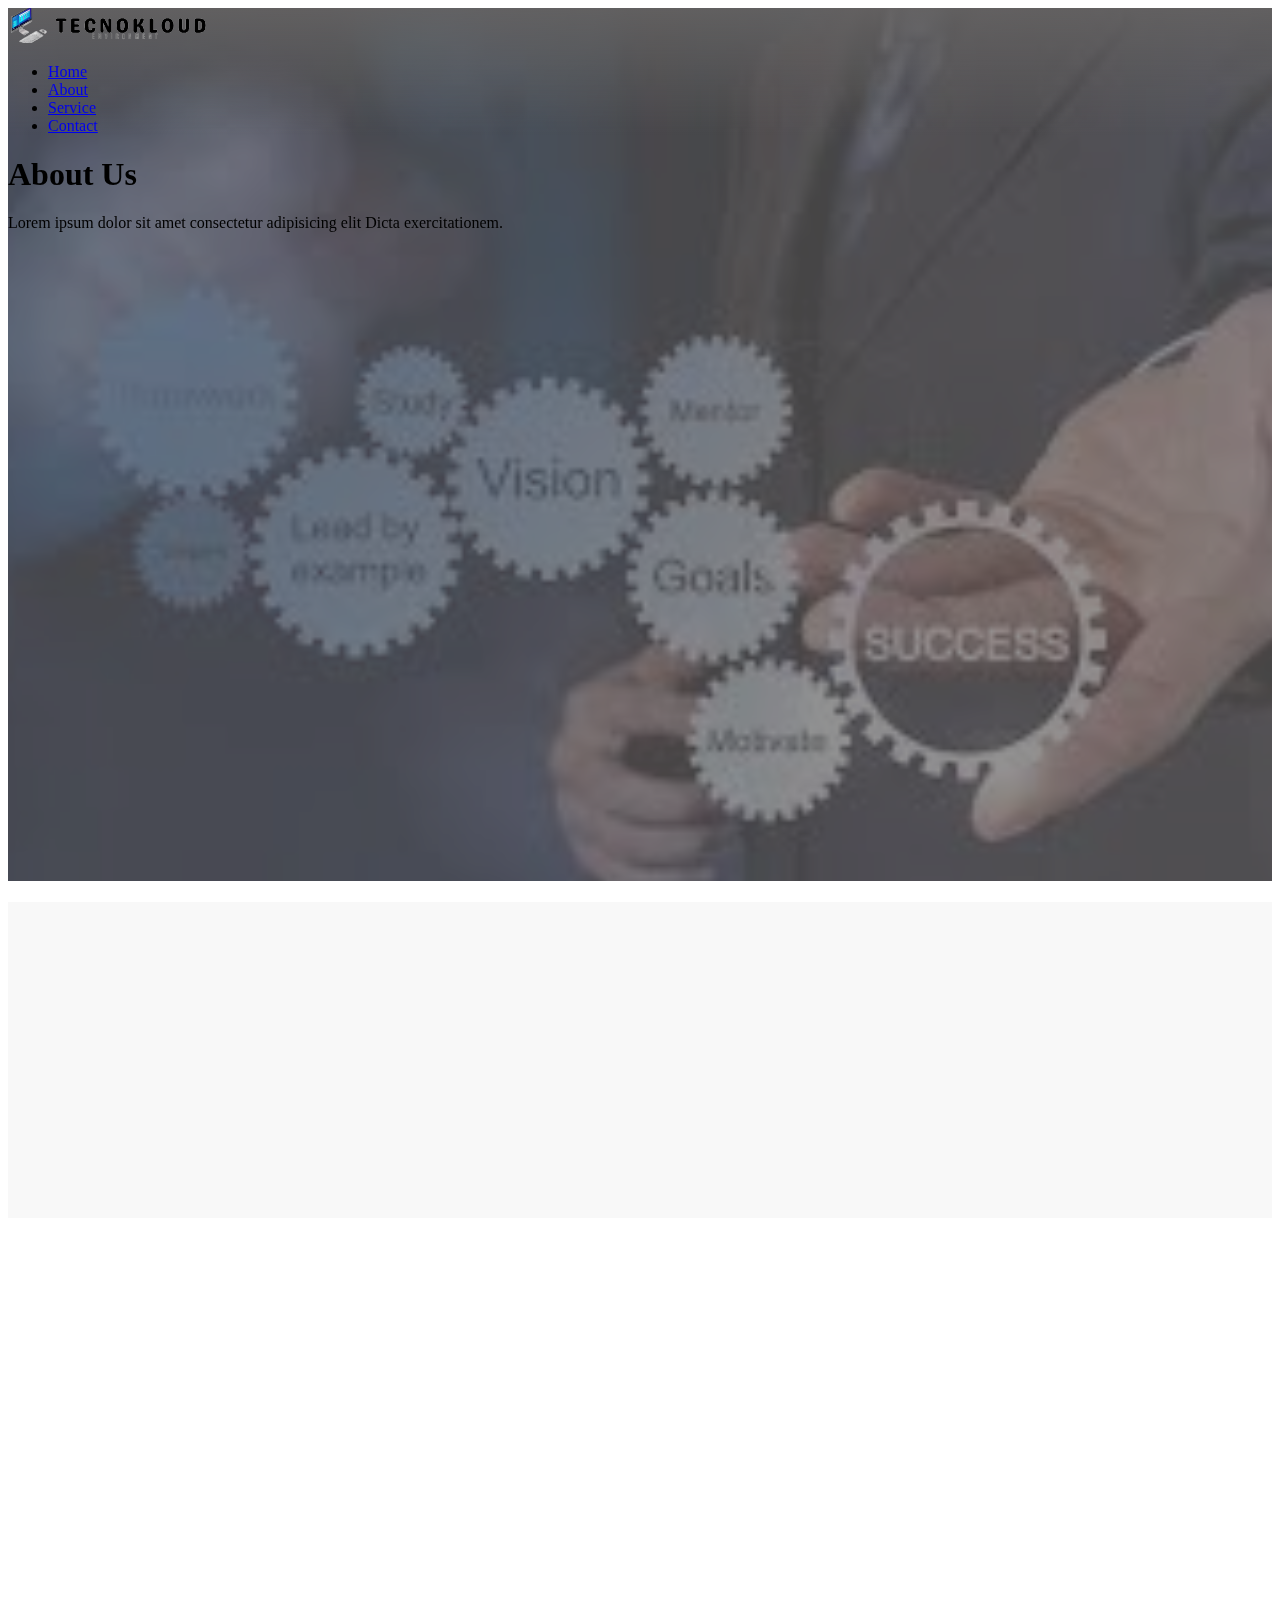
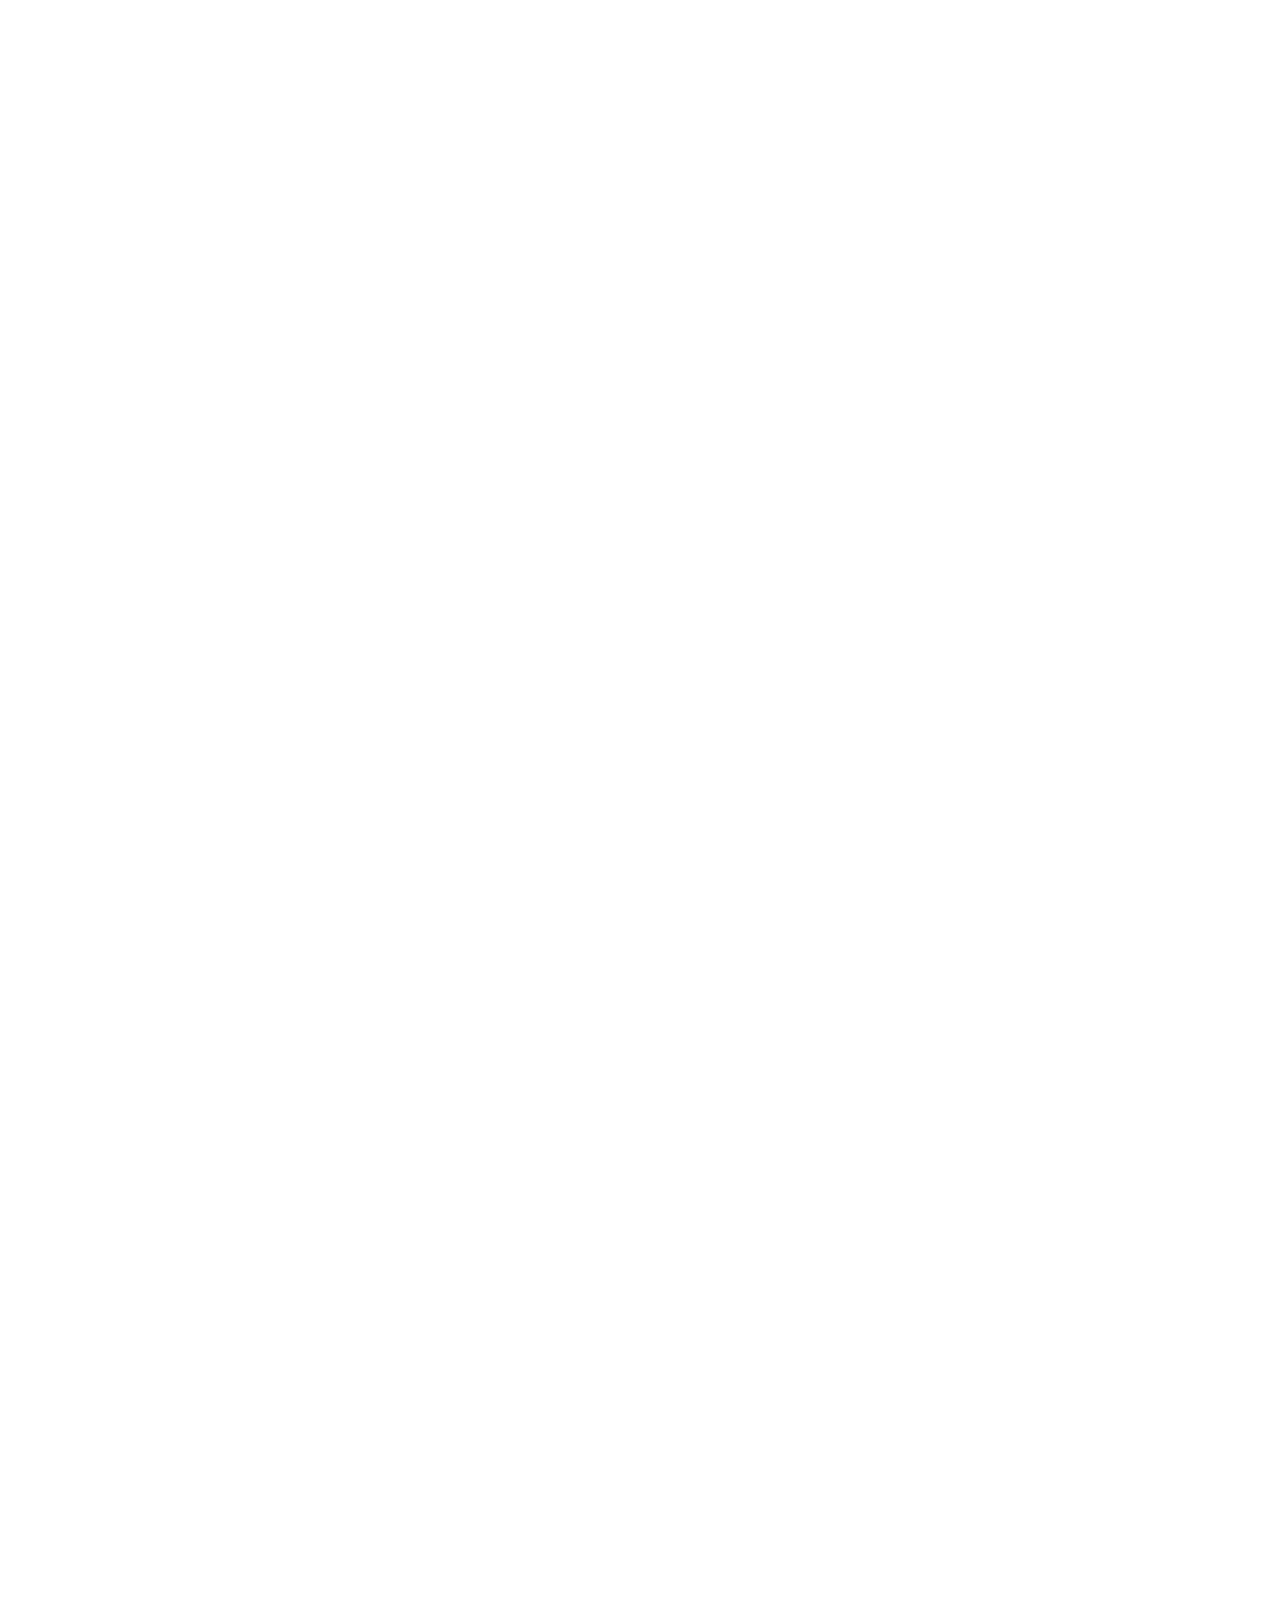
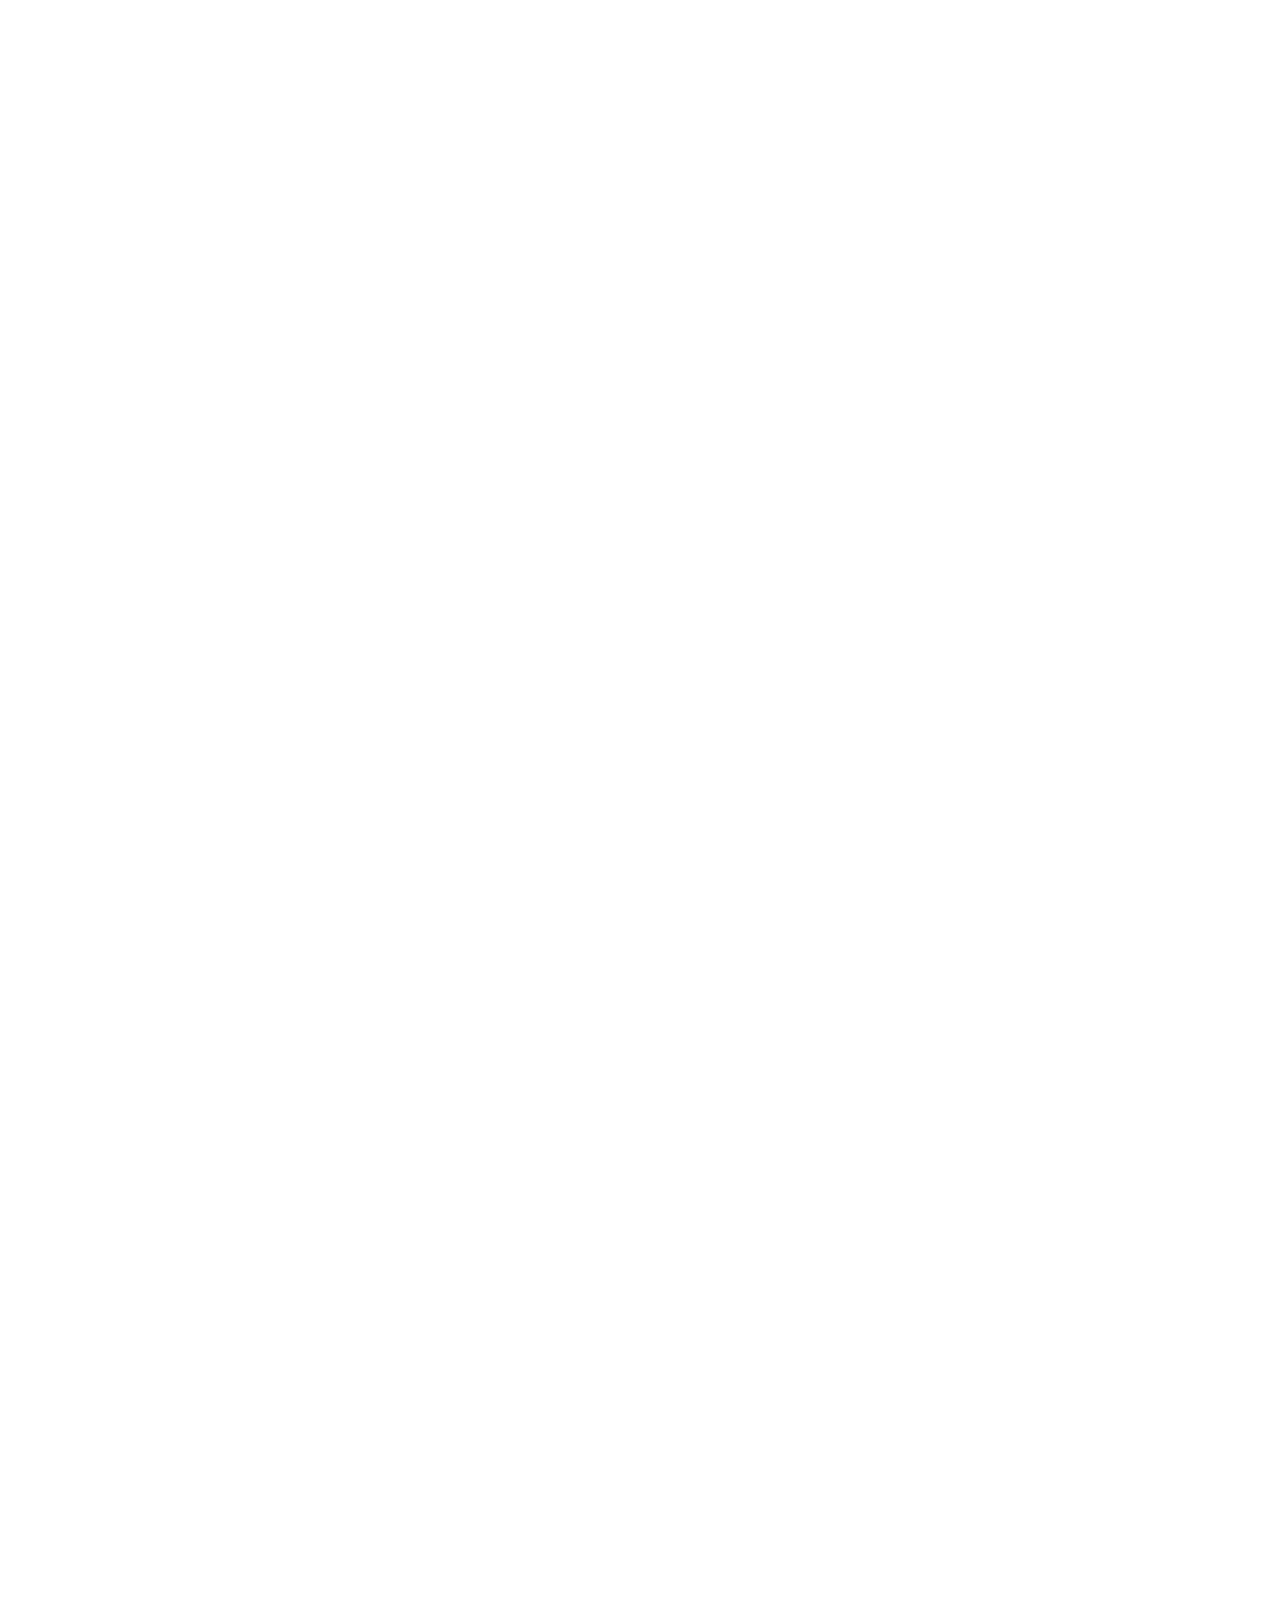
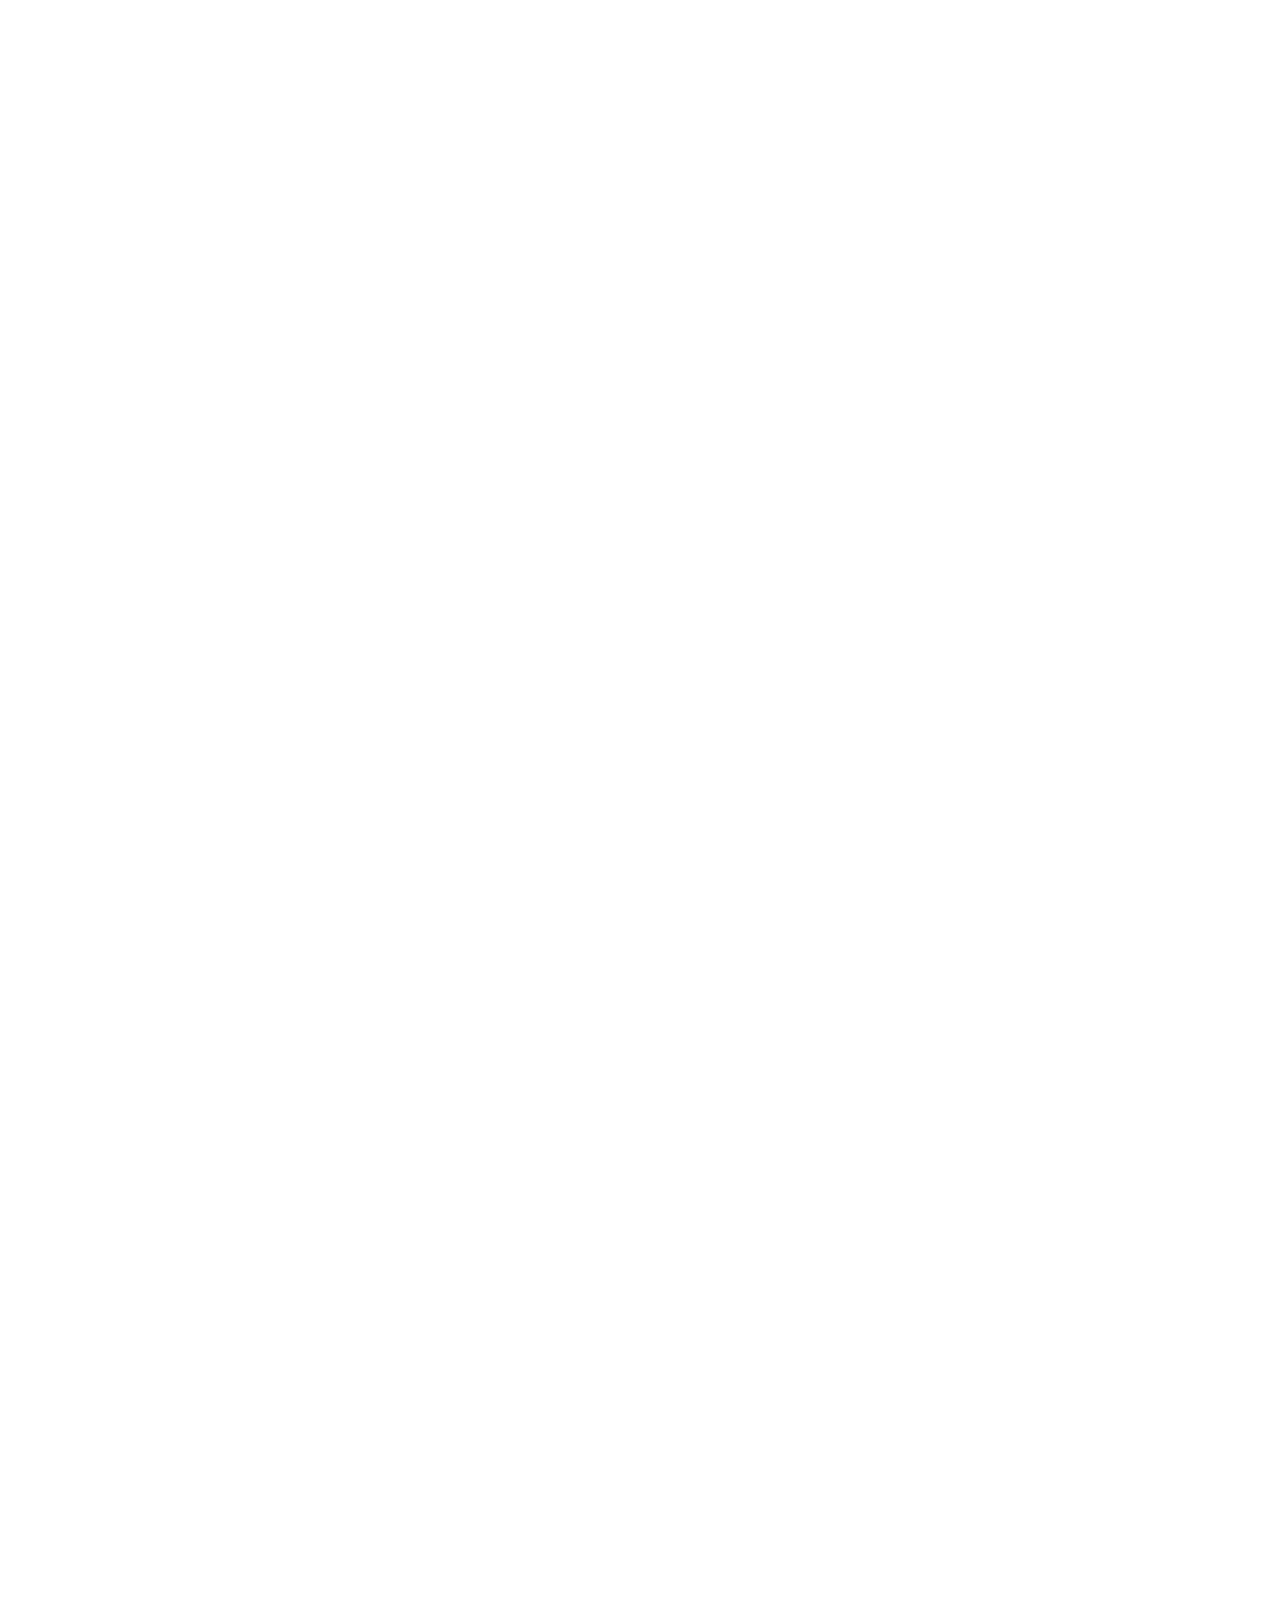
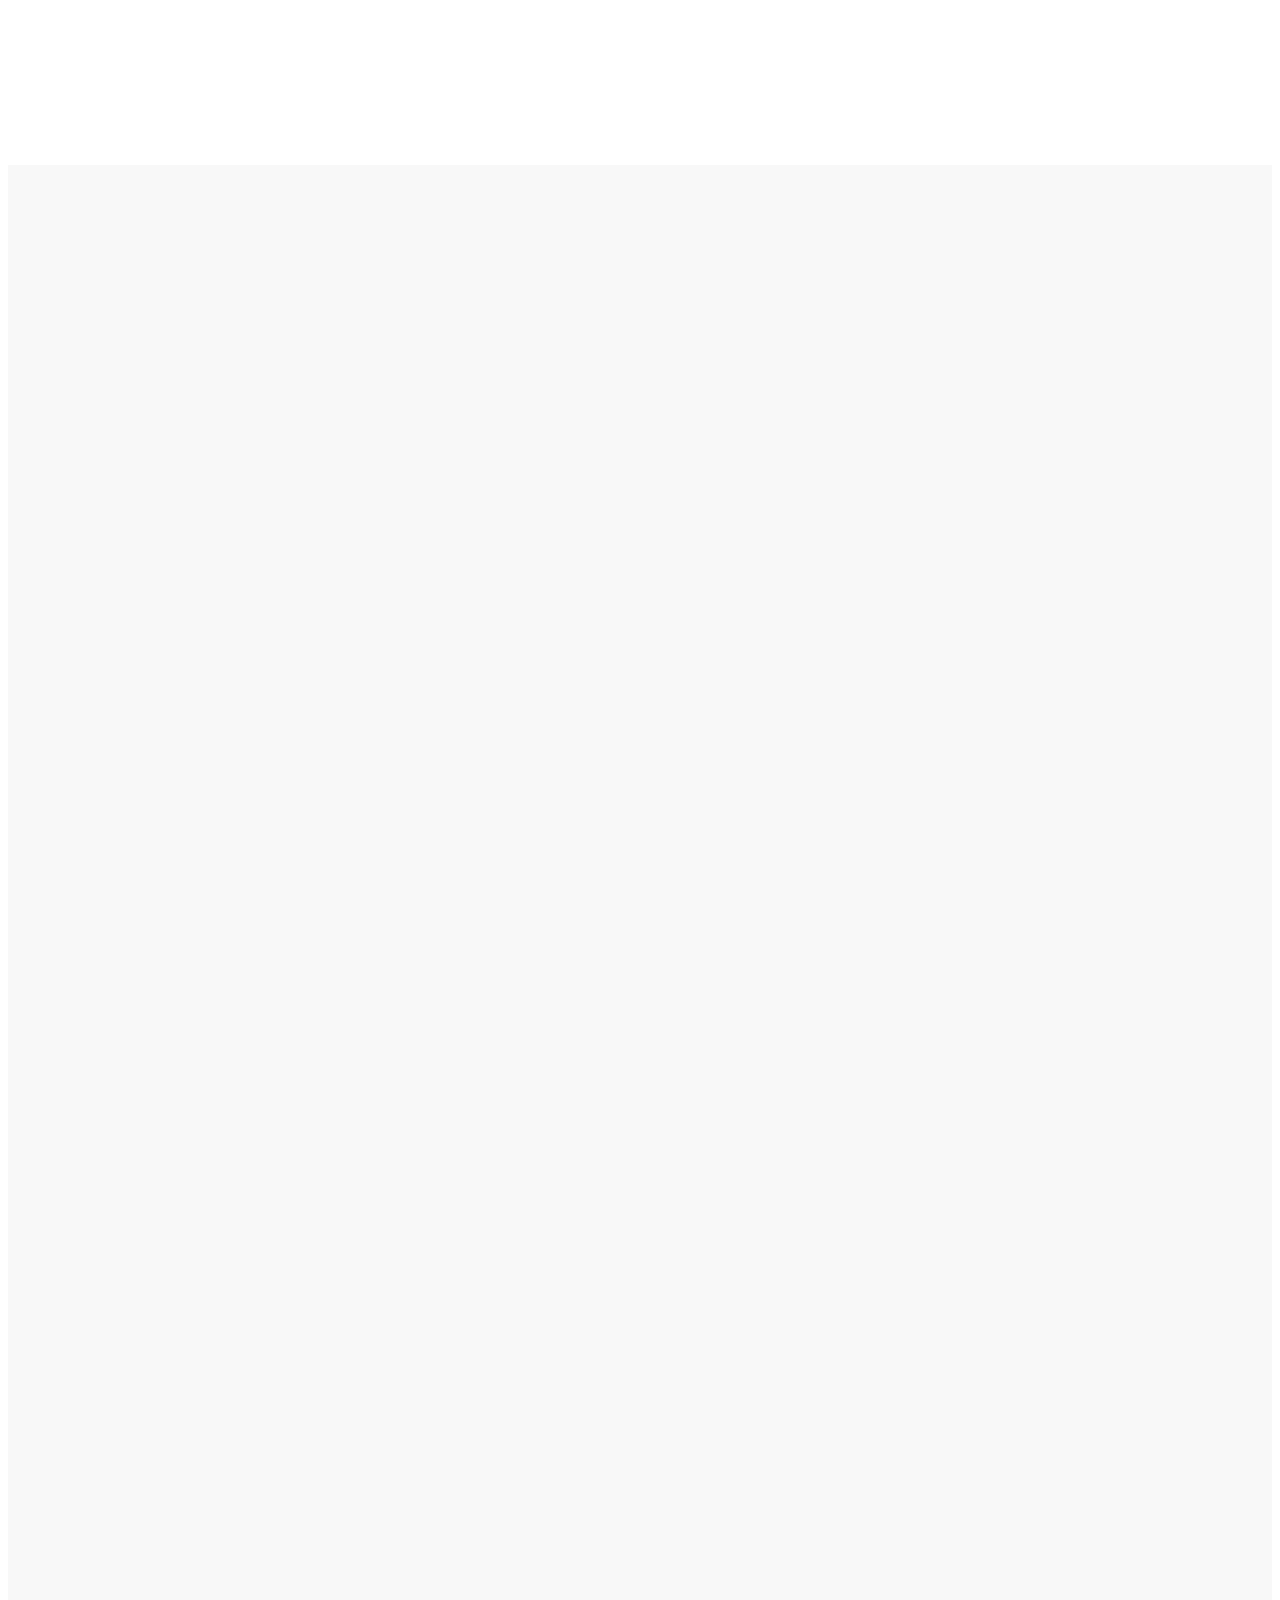
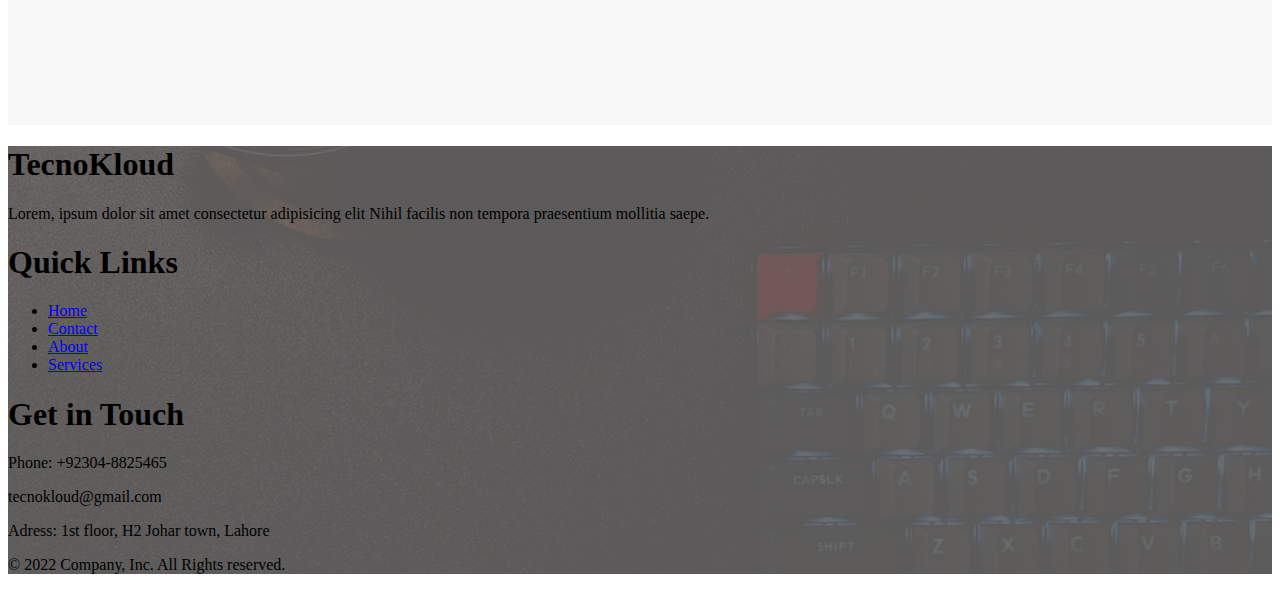
==== commit 2a3a8abd: "Add files via upload" ====
--- a/About Us.html
+++ b/About Us.html
@@ -8,6 +8,7 @@
     <link href="https://cdn.jsdelivr.net/npm/bootstrap@5.3.0-alpha1/dist/css/bootstrap.min.css" rel="stylesheet"
         integrity="sha384-GLhlTQ8iRABdZLl6O3oVMWSktQOp6b7In1Zl3/Jr59b6EGGoI1aFkw7cmDA6j6gD" crossorigin="anonymous">
     <link rel="stylesheet" href="style.css">
+    <link href="https://unpkg.com/aos@2.3.1/dist/aos.css" rel="stylesheet">
 </head>
 
 <body>
@@ -15,7 +16,7 @@
     <!-- navbar -->
 
     <div class="about-img">
-        <nav class="navbar navbar-main navbar-expand-md z-1">
+        <nav class="navbar navbar-main navbar-expand-md z-1" data-aos="zoom-in" data-aos-duration="2000">
             <div class="container">
                 <a class="navbar-brand" href="index.html">
                     <img class="img-fluid pb-md-5" src="/Assessts/TECNOKLOUD-icon.png" alt="Loading..." width="200">
@@ -44,7 +45,7 @@
 
         <!-- intro-about -->
 
-        <div class="container pt-5">
+        <div class="container pt-5" data-aos="fade-down" data-aos-duration="2000">
             <h1 class="display-4 text-center fw-bold pt-md-5 pt-2">About Us
             </h1>
             <p class="fw-bold lead text-center pt-md-3">Lorem ipsum dolor sit amet consectetur adipisicing elit Dicta
@@ -55,21 +56,21 @@
     <!-- our mission -->
 
     <div class="how-we-do">
-        <div class="container mt-5 pt-5">
+        <div class="container mt-5 pt-5" data-aos="zoom-in-up" data-aos-duration="2000">
             <div class="text-center">
                 <h1 class="display-4 fw-bold pb-3">Our Mission</h1>
                 <p class="lead fw-semibold pb-5">Lorem ipsum dolor sit amet consectetur adipisicing elit
                     Voluptatem earum ullam praesentium dolores libero eius laborum aenim ipsa repellat dolores libero
                     eius
                     laborum</p>
-                <img class="img-fluid" src="/Assessts/mission.png" alt="Loading...">
+                <img class="img-fluid" src="/Assessts/mission.png" alt="Loading..." data-aos="flip-up" data-aos-duration="2000">
             </div>
         </div>
     </div>
 
     <!-- what we do-about -->
 
-    <div class="container mt-5 mb-5">
+    <div class="container mt-5 mb-5" data-aos="zoom-out-up" data-aos-duration="2000">
         <div class="row">
             <div class="col-md-6">
                 <h1 class="text-info pt-md-5">What we do?</h1>
@@ -92,7 +93,7 @@
 
     <!-- our achievements-about us -->
 
-    <div class="container how-we-do mt-5 mb-5 pt-5 pb-5">
+    <div class="container how-we-do mt-5 mb-5 pt-5 pb-5" data-aos="zoom-out-up" data-aos-duration="2000">
         <div class="row text-center gy-5">
             <h3 class="col-md-3">Our Company's Achievements</h3>
             <div class="col-md-2 achievement">
@@ -116,7 +117,7 @@
 
     <!-- life at tecnokloud-about us -->
 
-    <div class="container mb-5">
+    <div class="container mb-5" data-aos="zoom-in-up" data-aos-duration="2000">
         <div class="text-center">
             <h1 class="display-5 fw-bold pb-3">Life at TecnoKloud</h1>
             <p class="lead fw-semibold pb-5">Here are some pics from fun moments of life at TecnoKloud</p>
@@ -157,9 +158,9 @@
 
     <!-- Contact Us -->
     <div class="how-we-do">
-        <div class="container pt-5 pb-5" id="contact">
+        <div class="container pt-5 pb-5" id="contact" data-aos="fade-up" data-aos-duration="2000">
             <div class="row">
-                <div class="col">
+                <div class="col col-md-6 col-12">
                     <h1 class="fw-bold pb-3">Contact Us</h1>
                     <form>
                         <div>
@@ -193,7 +194,7 @@
                     </form>
                 </div>
                 <!-- Request a quote-home -->
-                <div class="col ms-md-5">
+                <div class="col col-md-5 col-12 ms-md-5 mt-5 mt-md-0">
                     <div>
                         <h1 class="fw-bold pb-3">Request a Quote</h1>
                         <p class="fw-semibold lead pb-4">Would You like to start a project with Us?<br> We are just one
@@ -267,6 +268,8 @@
     <script src="https://cdn.jsdelivr.net/npm/bootstrap@5.3.0-alpha1/dist/js/bootstrap.bundle.min.js"
         integrity="sha384-w76AqPfDkMBDXo30jS1Sgez6pr3x5MlQ1ZAGC+nuZB+EYdgRZgiwxhTBTkF7CXvN"
         crossorigin="anonymous"></script>
+        <script src="https://unpkg.com/aos@2.3.1/dist/aos.js"></script>
+        <script src="index.js"></script>
 </body>
 
 </html>--- a/style.css
+++ b/style.css
@@ -44,13 +44,16 @@
 }
 
 /* contact us-home */
-
+.btn-1{
+    transition: all ease 1ms;
+}
 .btn-1:hover{
     background-color: rgb(3, 131, 1);
     padding-left: 25px;
     padding-right: 25px;
     padding-top: 10px;
     padding-bottom: 10px;
+    transform: translateY(-5px);
 }
 
 /* featured work-home */
